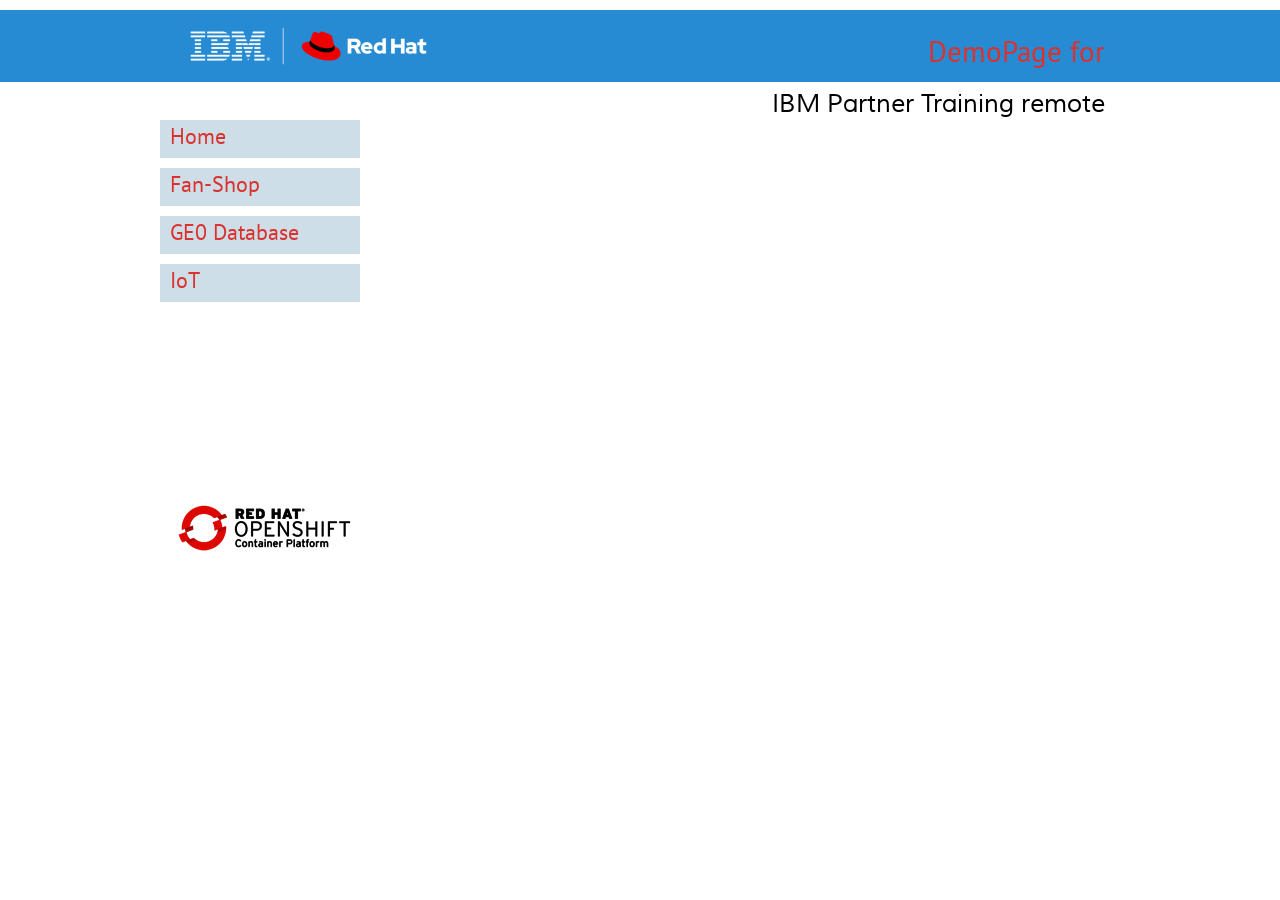
==== fan-shop.html @ 11dba634 "0204" ====
<!DOCTYPE html>
<html>
<head>
<meta charset="UTF-8">
<title>Fan-Shop</title>
<meta name="referrer" content="same-origin">
<meta name="viewport" content="width=960">
<style>body{-webkit-text-size-adjust:none}@font-face{font-family:"PT Sans";src:url('css/PT_Sans-Web-Regular.woff2') format('woff2'),url('css/PT_Sans-Web-Regular.woff') format('woff');font-weight:400}@font-face{font-family:"Muli";src:url('css/Muli-Regular.woff2') format('woff2'),url('css/Muli-Regular.woff') format('woff');font-weight:400}body>div{font-size:0}p, span,h1,h2,h3,h4,h5,h6{margin:0;word-spacing:normal;word-wrap:break-word;-ms-word-wrap:break-word;pointer-events:auto}sup{font-size:inherit;vertical-align:baseline;position:relative;top:-0.4em}sub{font-size:inherit;vertical-align:baseline;position:relative;top:0.4em}ul{display:block;word-spacing:normal;word-wrap:break-word;list-style-type:none;padding:0;margin:0;-moz-padding-start:0;-khtml-padding-start:0;-webkit-padding-start:0;-o-padding-start:0;-padding-start:0;-webkit-margin-before:0;-webkit-margin-after:0}li{display:block}li p{-webkit-touch-callout:none;-webkit-user-select:none;-khtml-user-select:none;-moz-user-select:none;-ms-user-select:none;-o-user-select:none;user-select:none}form{display:inline-block}a{text-decoration:inherit;color:inherit;-webkit-tap-highlight-color:rgba(0,0,0,0)}textarea{resize:none}.shm-l{float:left;clear:left}.shm-r{float:right;clear:right}.whitespacefix{word-spacing:-1px}html{font-family:sans-serif;-ms-text-size-adjust:100%;-webkit-text-size-adjust:100%}body{font-size:0;margin:0}audio,video{display:inline-block;vertical-align:baseline}audio:not([controls]){display:none;height:0}[hidden],template{display:none}a{background:0 0;outline:0}b,strong{font-weight:700}dfn{font-style:italic}h1,h2,h3,h4,h5,h6{font-size:1em;line-height:1;margin:0 0}img{border:0}svg:not(:root){overflow:hidden}button,input,optgroup,select,textarea{color:inherit;font:inherit;margin:0}button{overflow:visible}button,select{text-transform:none}button,html input[type=button],input[type=submit]{-webkit-appearance:button;cursor:pointer;box-sizing:border-box;white-space:normal}input[type=password],input[type=text],textarea{-webkit-appearance:none;appearance:none;box-sizing:border-box}button[disabled],html input[disabled]{cursor:default}button::-moz-focus-inner,input::-moz-focus-inner{border:0;padding:0}input{line-height:normal;border-radius:0}input[type=checkbox],input[type=radio]{box-sizing:border-box;padding:0}input[type=number]::-webkit-inner-spin-button,input[type=number]::-webkit-outer-spin-button{height:auto}input[type=search]{-webkit-appearance:textfield;-moz-box-sizing:content-box;-webkit-box-sizing:content-box;box-sizing:content-box}input[type=search]::-webkit-search-cancel-button,input[type=search]::-webkit-search-decoration{-webkit-appearance:none}textarea{overflow:auto;box-sizing:border-box;border-color:#ddd}optgroup{font-weight:700}table{border-collapse:collapse;border-spacing:0}td,th{padding:0}:-webkit-full-screen-ancestor:not(iframe){-webkit-clip-path:initial!important}
html { -webkit-font-smoothing: antialiased; -moz-osx-font-smoothing: grayscale; }.menu-content{cursor:pointer;position:relative}li{-webkit-tap-highlight-color:rgba(0,0,0,0)}
#b{background-color:#fff}.v6{display:block;*display:block;zoom:1;vertical-align:top}.ps13{margin-top:10px;top:0;position:-webkit-sticky;position:-moz-sticky;position:-o-sticky;position:-ms-sticky;position:sticky}.s14{width:100%;min-width:960px;min-height:292px}.c10{z-index:1;pointer-events:none}.ps14{display:inline-block;width:0;height:0}.v7{display:inline-block;*display:inline;zoom:1;vertical-align:top}.ps15{position:relative;margin-top:0}.s15{width:100%;min-width:960px;min-height:72px}.c11{z-index:2;border:0;background-color:#268bd2}.ps16{position:relative;margin-top:15px}.s16{min-width:960px;width:960px;margin-left:auto;margin-right:auto}.v8{display:inline-block;*display:inline;zoom:1;vertical-align:top;overflow:hidden}.ps17{position:relative;margin-left:768px;margin-top:0}.s17{min-width:192px;width:192px;min-height:57px;height:57px}.c12{z-index:3;pointer-events:auto}.p4{padding-top:0;text-indent:0;padding-bottom:0;padding-right:0;text-align:left}.f4{font-family:"PT Sans";font-size:29px;font-weight:400;font-style:normal;text-decoration:none;text-transform:none;color:#dc322f;background-color:initial;line-height:52px;letter-spacing:normal;text-shadow:none}.ps18{position:relative;margin-left:0;margin-top:0}.s18{min-width:952px;width:952px;min-height:220px}.v9{display:inline-block;*display:inline;zoom:1;vertical-align:top;overflow:visible}.ps19{position:relative;margin-left:0;margin-top:38px}.s19{min-width:200px;width:200px;min-height:182px;height:182px}.c14{pointer-events:auto}.v10{display:inline-block;*display:inline-block;zoom:1;vertical-align:top}.m2{padding:0px 0px 0px 0px}.ml2{outline:0}.s20{min-width:200px;width:200px;min-height:38px;height:38px}.mcv2{display:inline-block}.s21{min-width:200px;width:200px;min-height:38px}.c15{pointer-events:none;border:0;background-color:#cddee8}.s22{min-width:200px;width:200px;min-height:37px;height:37px}.p5{padding-top:0;text-indent:10px;padding-bottom:0;padding-right:0;text-align:left}.f5{font-family:"PT Sans";font-size:22px;font-weight:400;font-style:normal;text-decoration:none;text-transform:none;color:#dc322f;background-color:initial;line-height:32px;letter-spacing:normal;text-shadow:none}.ps20{position:relative;margin-left:0;margin-top:10px}.ps21{position:relative;margin-left:23px;margin-top:0}.s23{min-width:729px;width:729px;min-height:48px;height:48px}.p6{padding-top:0;text-indent:0;padding-bottom:0;padding-right:0;text-align:right}.f6{font-family:Muli;font-size:25px;font-weight:400;font-style:normal;text-decoration:none;text-transform:none;color:#000;background-color:initial;line-height:44px;letter-spacing:normal;text-shadow:none}.ps22{position:relative;margin-top:-301px}.s24{pointer-events:none;min-width:960px;width:960px;margin-left:auto;margin-right:auto}.s25{min-width:296px;width:296px;min-height:90px;height:90px}.c16{z-index:6;pointer-events:auto}.i5{position:absolute;left:0;width:296px;height:88px;top:1px;border:0}.i6{left:0;width:296px;height:88px;top:1px;display:inline-block;-webkit-transform:translate3d(0,0,0)}.ps23{position:relative;margin-top:29px}.ps24{position:relative;margin-left:7px;margin-top:0}.s26{min-width:953px;width:953px;min-height:501px}.ps25{position:relative;margin-left:0;margin-top:315px}.s27{min-width:193px;width:193px;min-height:186px;height:186px}.c17{z-index:7;pointer-events:auto}.i7{position:absolute;left:4px;width:186px;height:186px;top:0;border:0}.i8{left:4px;width:186px;height:186px;top:0;display:inline-block;-webkit-transform:translate3d(0,0,0)}.s28{min-width:737px;width:737px;min-height:471px;height:471px}.c18{z-index:8;pointer-events:auto}.wrapper{font-size:15px;line-height:1.4;height:471px}.wrapper div, .wrapper p, .wrapper a{font-size:15px;line-height:1.4}.wrapper input{font-size:15px;line-height:1.4;margin:3px 2px 3px 2px}.c19{display:inline-block;position:relative;margin-left:0;margin-top:0}.menu-device{background-color:rgb(0,0,0);display:none}</style>
<link rel="shortcut icon" type="image/x-icon" href="favicon.ico">
<link rel="apple-touch-icon" sizes="180x180" href="apple-touch-icon-20200402094452.png">
<meta name="msapplication-TileImage" content="mstile-144x144-20200402094452.png">
<link rel="manifest" href="manifest.json" crossOrigin="use-credentials">
<link as="style" onload="this.onload=null;this.rel='stylesheet'" rel="preload" href="css/site.20200402094452.css">
<noscript><link rel="stylesheet" href="css/site.20200402094452.css"></noscript>
<!--[if lte IE 7]>
<link rel="stylesheet" href="css/site.20200402094452-lteIE7.css" type="text/css">
<![endif]-->
<script>!function(t){var e=!1;try{e=t.document.createElement("link").relList.supports("preload")}catch(t){}if(!e)for(var n=t.document.getElementsByTagName("link"),a=0;a<n.length;a++){var o=n[a];"preload"===o.rel&&"style"===o.getAttribute("as")&&function(t){function e(){if(!t.getAttribute("data-l")){t.setAttribute("data-l",!0),t.addEventListener?t.removeEventListener("load",e):t.attachEvent&&t.detachEvent("onload",e),t.setAttribute("onload",null),t.media="all";var n=window.location.hash;n.length>1&&setTimeout(function(){var t=document.querySelectorAll('[name="'+n.slice(1)+'"]')[0],e=0;if(t.offsetParent)do{e+=t.offsetTop}while(t=t.offsetParent);window.scrollTo(0,e)},100)}}t.addEventListener?t.addEventListener("load",e):t.attachEvent&&t.attachEvent("onload",e),setTimeout(function(){t.rel="stylesheet",t.media="nl x"}),setTimeout(e,3e3)}(o)}}(this);
</script>
</head>
<body id="b">
<div class="v6 ps13 s14 c10">
<div class="ps14">
</div>
<div class="v7 ps15 s15 c11">
<div class="ps16 v6 s16">
<div class="v8 ps17 s17 c12">
<p class="p4 f4">DemoPage for</p>
</div>
</div>
</div>
<div class="ps15 v6 s16">
<div class="v7 ps18 s18 c13">
<div class="v9 ps19 s19 c14">
<ul class="menu-dropdown v10 ps18 s19 m2" id="m1">
<li class="v7 ps18 s20 mit2">
<a href="./" class="ml2"><div class="menu-content mcv2"><div class="v7 ps18 s21 c15"><div class="v8 ps18 s22 c14"><p class="p5 f5">Home</p></div></div></div></a>
</li>
<li class="v7 ps20 s20 mit2">
<a href="#" class="ml2"><div class="menu-content mcv2"><div class="v7 ps18 s21 c15"><div class="v8 ps18 s22 c14"><p class="p5 f5">Fan-Shop</p></div></div></div></a>
</li>
<li class="v7 ps20 s20 mit2">
<a href="ge0-database.html" class="ml2"><div class="menu-content mcv2"><div class="v7 ps18 s21 c15"><div class="v8 ps18 s22 c14"><p class="p5 f5">GE0 Database</p></div></div></div></a>
</li>
<li class="v7 ps20 s20 mit2">
<a href="iot.html" class="ml2"><div class="menu-content mcv2"><div class="v7 ps18 s21 c15"><div class="v8 ps18 s22 c14"><p class="p5 f5">IoT</p></div></div></div></a>
</li>
</ul>
</div>
<div class="v8 ps21 s23 c14">
<p class="p6 f6">IBM Partner Training remote&nbsp;</p>
</div>
</div>
</div>
</div>
<div class="ps22 v6 s24">
<div class="v7 ps18 s25 c16">
<picture class="i6">
<source srcset="images/ibm_logo-r-_redhat_lockup_horiz_rev_color_rgb-296.png 1x, images/ibm_logo-r-_redhat_lockup_horiz_rev_color_rgb-592.png 2x">
<img src="images/ibm_logo-r-_redhat_lockup_horiz_rev_color_rgb-296.png" alt="" class="js3 i5">
</picture>
</div>
</div>
<div class="ps23 v6 s24">
<div class="v7 ps24 s26 c13">
<div class="v7 ps25 s27 c17">
<picture class="i8">
<source srcset="images/eingesetztes-bild-186.png 1x, images/eingesetztes-bild-372.png 2x">
<img src="images/eingesetztes-bild-186.png" alt="" class="js4 i7">
</picture>
</div>
<div class="v7 ps21 s28 c18">
<div class="wrapper">
<iframe frameborder="0" src="http://reactshop-alf-test.apps.bla.coe.muc.redhat.com/" width="100%" height="100%"></iframe>
</div>
</div>
</div>
</div>
<div class="c19">
</div>
<script>!function(){var s=["js/jquery.js","js/jqueryui.js","js/menu.js","js/menu-dropdown-animations.min.js","js/menu-dropdown.20200402094452.js","js/stickyfill.js","js/fan-shop.20200402094452.js"],n={},j=0,e=function(e){var o=new XMLHttpRequest;o.open("GET",s[e],!0),o.onload=function(){if(n[e]=o.responseText,7==++j)for(var t in s){var i=document.createElement("script");i.textContent=n[t],document.body.appendChild(i)}},o.send()};for(var o in s)e(o)}();
</script>
<script type="text/javascript">
var ver=RegExp(/Mozilla\/5\.0 \(Linux; .; Android ([\d.]+)/).exec(navigator.userAgent);if(ver&&parseFloat(ver[1])<5){document.getElementsByTagName('body')[0].className+=' whitespacefix';}
</script>
</body>
</html>
---- css/site.20200402094452.css ----
.menu-content{cursor:pointer;position:relative}li{-webkit-tap-highlight-color:rgba(0,0,0,0)}
@font-face{font-family:"PT Sans";src:url('PT_Sans-Web-Regular.woff2') format('woff2'),url('PT_Sans-Web-Regular.woff') format('woff');font-weight:400}@font-face{font-family:"Muli";src:url('Muli-Regular.woff2') format('woff2'),url('Muli-Regular.woff') format('woff');font-weight:400}.menu-device{background-color:rgb(0,0,0);display:none}.menu-device{background-color:rgb(0,0,0);display:none}.menu-device{background-color:rgb(0,0,0);display:none}.menu-device{background-color:rgb(0,0,0);display:none}
---- css/site.20200402094452.css ----
.menu-content{cursor:pointer;position:relative}li{-webkit-tap-highlight-color:rgba(0,0,0,0)}
@font-face{font-family:"PT Sans";src:url('PT_Sans-Web-Regular.woff2') format('woff2'),url('PT_Sans-Web-Regular.woff') format('woff');font-weight:400}@font-face{font-family:"Muli";src:url('Muli-Regular.woff2') format('woff2'),url('Muli-Regular.woff') format('woff');font-weight:400}.menu-device{background-color:rgb(0,0,0);display:none}.menu-device{background-color:rgb(0,0,0);display:none}.menu-device{background-color:rgb(0,0,0);display:none}.menu-device{background-color:rgb(0,0,0);display:none}
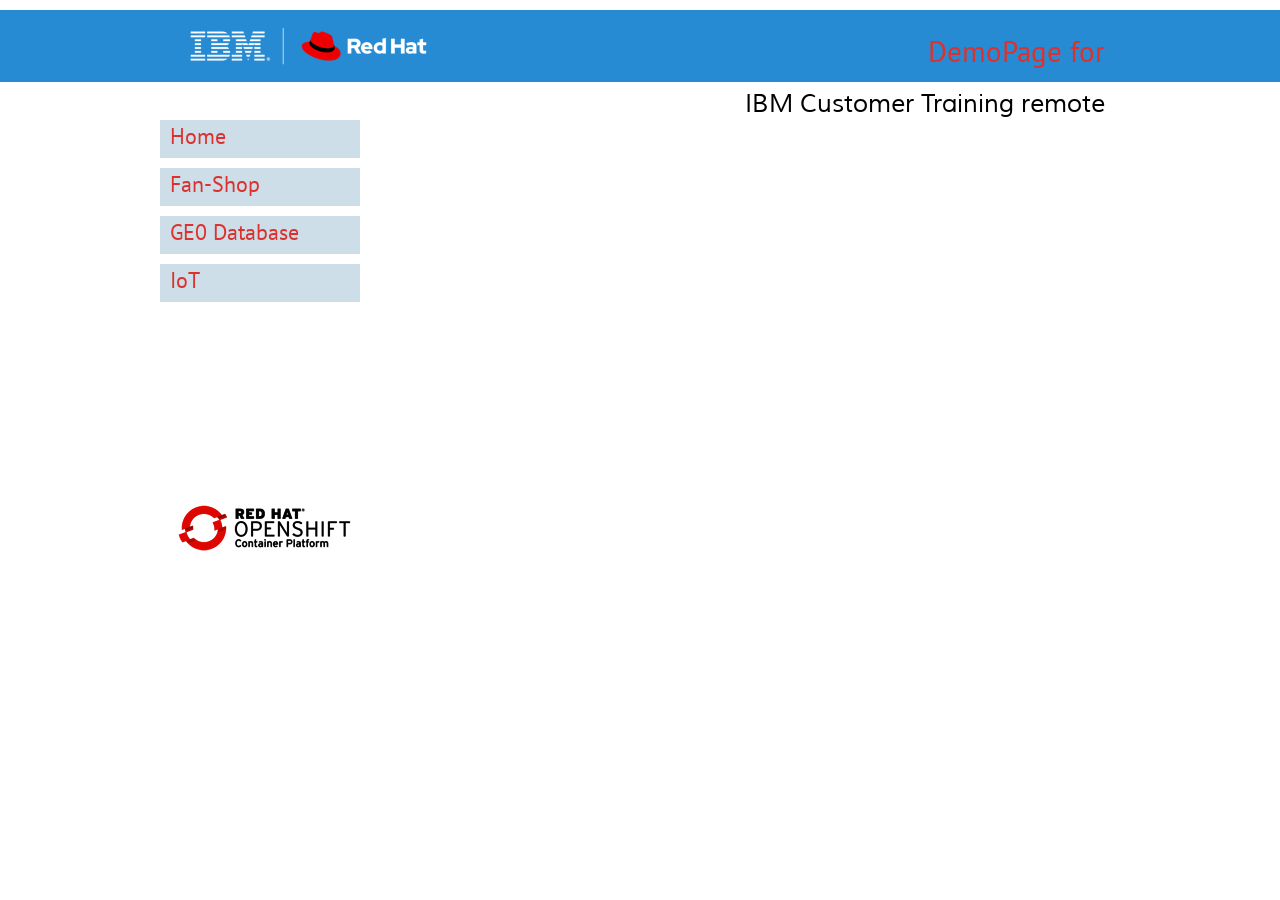
==== commit d5e5e4ff: "change" ====
--- a/fan-shop.html
+++ b/fan-shop.html
@@ -7,15 +7,15 @@
 <meta name="viewport" content="width=960">
 <style>body{-webkit-text-size-adjust:none}@font-face{font-family:"PT Sans";src:url('css/PT_Sans-Web-Regular.woff2') format('woff2'),url('css/PT_Sans-Web-Regular.woff') format('woff');font-weight:400}@font-face{font-family:"Muli";src:url('css/Muli-Regular.woff2') format('woff2'),url('css/Muli-Regular.woff') format('woff');font-weight:400}body>div{font-size:0}p, span,h1,h2,h3,h4,h5,h6{margin:0;word-spacing:normal;word-wrap:break-word;-ms-word-wrap:break-word;pointer-events:auto}sup{font-size:inherit;vertical-align:baseline;position:relative;top:-0.4em}sub{font-size:inherit;vertical-align:baseline;position:relative;top:0.4em}ul{display:block;word-spacing:normal;word-wrap:break-word;list-style-type:none;padding:0;margin:0;-moz-padding-start:0;-khtml-padding-start:0;-webkit-padding-start:0;-o-padding-start:0;-padding-start:0;-webkit-margin-before:0;-webkit-margin-after:0}li{display:block}li p{-webkit-touch-callout:none;-webkit-user-select:none;-khtml-user-select:none;-moz-user-select:none;-ms-user-select:none;-o-user-select:none;user-select:none}form{display:inline-block}a{text-decoration:inherit;color:inherit;-webkit-tap-highlight-color:rgba(0,0,0,0)}textarea{resize:none}.shm-l{float:left;clear:left}.shm-r{float:right;clear:right}.whitespacefix{word-spacing:-1px}html{font-family:sans-serif;-ms-text-size-adjust:100%;-webkit-text-size-adjust:100%}body{font-size:0;margin:0}audio,video{display:inline-block;vertical-align:baseline}audio:not([controls]){display:none;height:0}[hidden],template{display:none}a{background:0 0;outline:0}b,strong{font-weight:700}dfn{font-style:italic}h1,h2,h3,h4,h5,h6{font-size:1em;line-height:1;margin:0 0}img{border:0}svg:not(:root){overflow:hidden}button,input,optgroup,select,textarea{color:inherit;font:inherit;margin:0}button{overflow:visible}button,select{text-transform:none}button,html input[type=button],input[type=submit]{-webkit-appearance:button;cursor:pointer;box-sizing:border-box;white-space:normal}input[type=password],input[type=text],textarea{-webkit-appearance:none;appearance:none;box-sizing:border-box}button[disabled],html input[disabled]{cursor:default}button::-moz-focus-inner,input::-moz-focus-inner{border:0;padding:0}input{line-height:normal;border-radius:0}input[type=checkbox],input[type=radio]{box-sizing:border-box;padding:0}input[type=number]::-webkit-inner-spin-button,input[type=number]::-webkit-outer-spin-button{height:auto}input[type=search]{-webkit-appearance:textfield;-moz-box-sizing:content-box;-webkit-box-sizing:content-box;box-sizing:content-box}input[type=search]::-webkit-search-cancel-button,input[type=search]::-webkit-search-decoration{-webkit-appearance:none}textarea{overflow:auto;box-sizing:border-box;border-color:#ddd}optgroup{font-weight:700}table{border-collapse:collapse;border-spacing:0}td,th{padding:0}:-webkit-full-screen-ancestor:not(iframe){-webkit-clip-path:initial!important}
 html { -webkit-font-smoothing: antialiased; -moz-osx-font-smoothing: grayscale; }.menu-content{cursor:pointer;position:relative}li{-webkit-tap-highlight-color:rgba(0,0,0,0)}
-#b{background-color:#fff}.v6{display:block;*display:block;zoom:1;vertical-align:top}.ps13{margin-top:10px;top:0;position:-webkit-sticky;position:-moz-sticky;position:-o-sticky;position:-ms-sticky;position:sticky}.s14{width:100%;min-width:960px;min-height:292px}.c10{z-index:1;pointer-events:none}.ps14{display:inline-block;width:0;height:0}.v7{display:inline-block;*display:inline;zoom:1;vertical-align:top}.ps15{position:relative;margin-top:0}.s15{width:100%;min-width:960px;min-height:72px}.c11{z-index:2;border:0;background-color:#268bd2}.ps16{position:relative;margin-top:15px}.s16{min-width:960px;width:960px;margin-left:auto;margin-right:auto}.v8{display:inline-block;*display:inline;zoom:1;vertical-align:top;overflow:hidden}.ps17{position:relative;margin-left:768px;margin-top:0}.s17{min-width:192px;width:192px;min-height:57px;height:57px}.c12{z-index:3;pointer-events:auto}.p4{padding-top:0;text-indent:0;padding-bottom:0;padding-right:0;text-align:left}.f4{font-family:"PT Sans";font-size:29px;font-weight:400;font-style:normal;text-decoration:none;text-transform:none;color:#dc322f;background-color:initial;line-height:52px;letter-spacing:normal;text-shadow:none}.ps18{position:relative;margin-left:0;margin-top:0}.s18{min-width:952px;width:952px;min-height:220px}.v9{display:inline-block;*display:inline;zoom:1;vertical-align:top;overflow:visible}.ps19{position:relative;margin-left:0;margin-top:38px}.s19{min-width:200px;width:200px;min-height:182px;height:182px}.c14{pointer-events:auto}.v10{display:inline-block;*display:inline-block;zoom:1;vertical-align:top}.m2{padding:0px 0px 0px 0px}.ml2{outline:0}.s20{min-width:200px;width:200px;min-height:38px;height:38px}.mcv2{display:inline-block}.s21{min-width:200px;width:200px;min-height:38px}.c15{pointer-events:none;border:0;background-color:#cddee8}.s22{min-width:200px;width:200px;min-height:37px;height:37px}.p5{padding-top:0;text-indent:10px;padding-bottom:0;padding-right:0;text-align:left}.f5{font-family:"PT Sans";font-size:22px;font-weight:400;font-style:normal;text-decoration:none;text-transform:none;color:#dc322f;background-color:initial;line-height:32px;letter-spacing:normal;text-shadow:none}.ps20{position:relative;margin-left:0;margin-top:10px}.ps21{position:relative;margin-left:23px;margin-top:0}.s23{min-width:729px;width:729px;min-height:48px;height:48px}.p6{padding-top:0;text-indent:0;padding-bottom:0;padding-right:0;text-align:right}.f6{font-family:Muli;font-size:25px;font-weight:400;font-style:normal;text-decoration:none;text-transform:none;color:#000;background-color:initial;line-height:44px;letter-spacing:normal;text-shadow:none}.ps22{position:relative;margin-top:-301px}.s24{pointer-events:none;min-width:960px;width:960px;margin-left:auto;margin-right:auto}.s25{min-width:296px;width:296px;min-height:90px;height:90px}.c16{z-index:6;pointer-events:auto}.i5{position:absolute;left:0;width:296px;height:88px;top:1px;border:0}.i6{left:0;width:296px;height:88px;top:1px;display:inline-block;-webkit-transform:translate3d(0,0,0)}.ps23{position:relative;margin-top:29px}.ps24{position:relative;margin-left:7px;margin-top:0}.s26{min-width:953px;width:953px;min-height:501px}.ps25{position:relative;margin-left:0;margin-top:315px}.s27{min-width:193px;width:193px;min-height:186px;height:186px}.c17{z-index:7;pointer-events:auto}.i7{position:absolute;left:4px;width:186px;height:186px;top:0;border:0}.i8{left:4px;width:186px;height:186px;top:0;display:inline-block;-webkit-transform:translate3d(0,0,0)}.s28{min-width:737px;width:737px;min-height:471px;height:471px}.c18{z-index:8;pointer-events:auto}.wrapper{font-size:15px;line-height:1.4;height:471px}.wrapper div, .wrapper p, .wrapper a{font-size:15px;line-height:1.4}.wrapper input{font-size:15px;line-height:1.4;margin:3px 2px 3px 2px}.c19{display:inline-block;position:relative;margin-left:0;margin-top:0}.menu-device{background-color:rgb(0,0,0);display:none}</style>
+#b{background-color:#fff}.v6{display:block;*display:block;zoom:1;vertical-align:top}.ps13{margin-top:10px;top:0;position:-webkit-sticky;position:-moz-sticky;position:-o-sticky;position:-ms-sticky;position:sticky}.s14{width:100%;min-width:960px;min-height:292px}.c10{z-index:1;pointer-events:none}.ps14{display:inline-block;width:0;height:0}.v7{display:inline-block;*display:inline;zoom:1;vertical-align:top}.ps15{position:relative;margin-top:0}.s15{width:100%;min-width:960px;min-height:72px}.c11{z-index:2;border:0;background-color:#268bd2}.ps16{position:relative;margin-top:15px}.s16{min-width:960px;width:960px;margin-left:auto;margin-right:auto}.v8{display:inline-block;*display:inline;zoom:1;vertical-align:top;overflow:hidden}.ps17{position:relative;margin-left:768px;margin-top:0}.s17{min-width:192px;width:192px;min-height:57px;height:57px}.c12{z-index:3;pointer-events:auto}.p4{padding-top:0;text-indent:0;padding-bottom:0;padding-right:0;text-align:left}.f4{font-family:"PT Sans";font-size:29px;font-weight:400;font-style:normal;text-decoration:none;text-transform:none;color:#dc322f;background-color:initial;line-height:52px;letter-spacing:normal;text-shadow:none}.ps18{position:relative;margin-left:0;margin-top:0}.s18{min-width:952px;width:952px;min-height:220px}.v9{display:inline-block;*display:inline;zoom:1;vertical-align:top;overflow:visible}.ps19{position:relative;margin-left:0;margin-top:38px}.s19{min-width:200px;width:200px;min-height:182px;height:182px}.c14{pointer-events:auto}.v10{display:inline-block;*display:inline-block;zoom:1;vertical-align:top}.m2{padding:0px 0px 0px 0px}.ml2{outline:0}.s20{min-width:200px;width:200px;min-height:38px;height:38px}.mcv2{display:inline-block}.s21{min-width:200px;width:200px;min-height:38px}.c15{pointer-events:none;border:0;background-color:#cddee8}.s22{min-width:200px;width:200px;min-height:37px;height:37px}.p5{padding-top:0;text-indent:10px;padding-bottom:0;padding-right:0;text-align:left}.f5{font-family:"PT Sans";font-size:22px;font-weight:400;font-style:normal;text-decoration:none;text-transform:none;color:#dc322f;background-color:initial;line-height:32px;letter-spacing:normal;text-shadow:none}.ps20{position:relative;margin-left:0;margin-top:10px}.ps21{position:relative;margin-left:23px;margin-top:0}.s23{min-width:729px;width:729px;min-height:48px;height:48px}.p6{padding-top:0;text-indent:0;padding-bottom:0;padding-right:0;text-align:right}.f6{font-family:Muli;font-size:25px;font-weight:400;font-style:normal;text-decoration:none;text-transform:none;color:#000;background-color:initial;line-height:44px;letter-spacing:normal;text-shadow:none}.ps22{position:relative;margin-top:-301px}.s24{pointer-events:none;min-width:960px;width:960px;margin-left:auto;margin-right:auto}.s25{min-width:296px;width:296px;min-height:90px;height:90px}.c16{z-index:6;pointer-events:auto}.i5{position:absolute;left:0;width:296px;height:88px;top:1px;border:0}.i6{left:0;width:296px;height:88px;top:1px;display:inline-block;-webkit-transform:translate3d(0,0,0)}.ps23{position:relative;margin-top:29px}.ps24{position:relative;margin-left:7px;margin-top:0}.s26{min-width:953px;width:953px;min-height:501px}.ps25{position:relative;margin-left:0;margin-top:315px}.s27{min-width:193px;width:193px;min-height:186px;height:186px}.c17{z-index:7;pointer-events:auto}.i7{position:absolute;left:4px;width:186px;height:186px;top:0;border:0}.i8{left:4px;width:186px;height:186px;top:0;display:inline-block;-webkit-transform:translate3d(0,0,0)}.s28{min-width:737px;width:737px;min-height:471px}.c18{z-index:8;pointer-events:auto}.wrapper{font-size:15px;line-height:1.4;height:471px}.wrapper div, .wrapper p, .wrapper a{font-size:15px;line-height:1.4}.wrapper input{font-size:15px;line-height:1.4;margin:3px 2px 3px 2px}.c19{display:inline-block;position:relative;margin-left:0;margin-top:0}.menu-device{background-color:rgb(0,0,0);display:none}</style>
 <link rel="shortcut icon" type="image/x-icon" href="favicon.ico">
-<link rel="apple-touch-icon" sizes="180x180" href="apple-touch-icon-20200402094452.png">
-<meta name="msapplication-TileImage" content="mstile-144x144-20200402094452.png">
+<link rel="apple-touch-icon" sizes="180x180" href="apple-touch-icon-20200407111437.png">
+<meta name="msapplication-TileImage" content="mstile-144x144-20200407111437.png">
 <link rel="manifest" href="manifest.json" crossOrigin="use-credentials">
-<link as="style" onload="this.onload=null;this.rel='stylesheet'" rel="preload" href="css/site.20200402094452.css">
-<noscript><link rel="stylesheet" href="css/site.20200402094452.css"></noscript>
+<link as="style" onload="this.onload=null;this.rel='stylesheet'" rel="preload" href="css/site.20200407111437.css">
+<noscript><link rel="stylesheet" href="css/site.20200407111437.css"></noscript>
 <!--[if lte IE 7]>
-<link rel="stylesheet" href="css/site.20200402094452-lteIE7.css" type="text/css">
+<link rel="stylesheet" href="css/site.20200407111437-lteIE7.css" type="text/css">
 <![endif]-->
 <script>!function(t){var e=!1;try{e=t.document.createElement("link").relList.supports("preload")}catch(t){}if(!e)for(var n=t.document.getElementsByTagName("link"),a=0;a<n.length;a++){var o=n[a];"preload"===o.rel&&"style"===o.getAttribute("as")&&function(t){function e(){if(!t.getAttribute("data-l")){t.setAttribute("data-l",!0),t.addEventListener?t.removeEventListener("load",e):t.attachEvent&&t.detachEvent("onload",e),t.setAttribute("onload",null),t.media="all";var n=window.location.hash;n.length>1&&setTimeout(function(){var t=document.querySelectorAll('[name="'+n.slice(1)+'"]')[0],e=0;if(t.offsetParent)do{e+=t.offsetTop}while(t=t.offsetParent);window.scrollTo(0,e)},100)}}t.addEventListener?t.addEventListener("load",e):t.attachEvent&&t.attachEvent("onload",e),setTimeout(function(){t.rel="stylesheet",t.media="nl x"}),setTimeout(e,3e3)}(o)}}(this);
 </script>
@@ -50,7 +50,7 @@
 </ul>
 </div>
 <div class="v8 ps21 s23 c14">
-<p class="p6 f6">IBM Partner Training remote&nbsp;</p>
+<p class="p6 f6">IBM Customer Training remote&nbsp;</p>
 </div>
 </div>
 </div>
@@ -73,14 +73,14 @@
 </div>
 <div class="v7 ps21 s28 c18">
 <div class="wrapper">
-<iframe frameborder="0" src="http://reactshop-alf-test.apps.bla.coe.muc.redhat.com/" width="100%" height="100%"></iframe>
+<iframe frameborder="0" src="http://reactshop-alfred.apps-crc.testing" width="100%" height="100%"></iframe>
 </div>
 </div>
 </div>
 </div>
 <div class="c19">
 </div>
-<script>!function(){var s=["js/jquery.js","js/jqueryui.js","js/menu.js","js/menu-dropdown-animations.min.js","js/menu-dropdown.20200402094452.js","js/stickyfill.js","js/fan-shop.20200402094452.js"],n={},j=0,e=function(e){var o=new XMLHttpRequest;o.open("GET",s[e],!0),o.onload=function(){if(n[e]=o.responseText,7==++j)for(var t in s){var i=document.createElement("script");i.textContent=n[t],document.body.appendChild(i)}},o.send()};for(var o in s)e(o)}();
+<script>!function(){var s=["js/jquery.js","js/jqueryui.js","js/menu.js","js/menu-dropdown-animations.min.js","js/menu-dropdown.20200407111437.js","js/stickyfill.js","js/fan-shop.20200407111437.js"],n={},j=0,e=function(e){var o=new XMLHttpRequest;o.open("GET",s[e],!0),o.onload=function(){if(n[e]=o.responseText,7==++j)for(var t in s){var i=document.createElement("script");i.textContent=n[t],document.body.appendChild(i)}},o.send()};for(var o in s)e(o)}();
 </script>
 <script type="text/javascript">
 var ver=RegExp(/Mozilla\/5\.0 \(Linux; .; Android ([\d.]+)/).exec(navigator.userAgent);if(ver&&parseFloat(ver[1])<5){document.getElementsByTagName('body')[0].className+=' whitespacefix';}
--- a/css/site.20200407111437.css
+++ b/css/site.20200407111437.css
@@ -0,0 +1,2 @@
+.menu-content{cursor:pointer;position:relative}li{-webkit-tap-highlight-color:rgba(0,0,0,0)}
+@font-face{font-family:"PT Sans";src:url('PT_Sans-Web-Regular.woff2') format('woff2'),url('PT_Sans-Web-Regular.woff') format('woff');font-weight:400}@font-face{font-family:"Muli";src:url('Muli-Regular.woff2') format('woff2'),url('Muli-Regular.woff') format('woff');font-weight:400}.menu-device{background-color:rgb(0,0,0);display:none}.menu-device{background-color:rgb(0,0,0);display:none}.menu-device{background-color:rgb(0,0,0);display:none}.menu-device{background-color:rgb(0,0,0);display:none}
--- a/css/site.20200407111437.css
+++ b/css/site.20200407111437.css
@@ -0,0 +1,2 @@
+.menu-content{cursor:pointer;position:relative}li{-webkit-tap-highlight-color:rgba(0,0,0,0)}
+@font-face{font-family:"PT Sans";src:url('PT_Sans-Web-Regular.woff2') format('woff2'),url('PT_Sans-Web-Regular.woff') format('woff');font-weight:400}@font-face{font-family:"Muli";src:url('Muli-Regular.woff2') format('woff2'),url('Muli-Regular.woff') format('woff');font-weight:400}.menu-device{background-color:rgb(0,0,0);display:none}.menu-device{background-color:rgb(0,0,0);display:none}.menu-device{background-color:rgb(0,0,0);display:none}.menu-device{background-color:rgb(0,0,0);display:none}
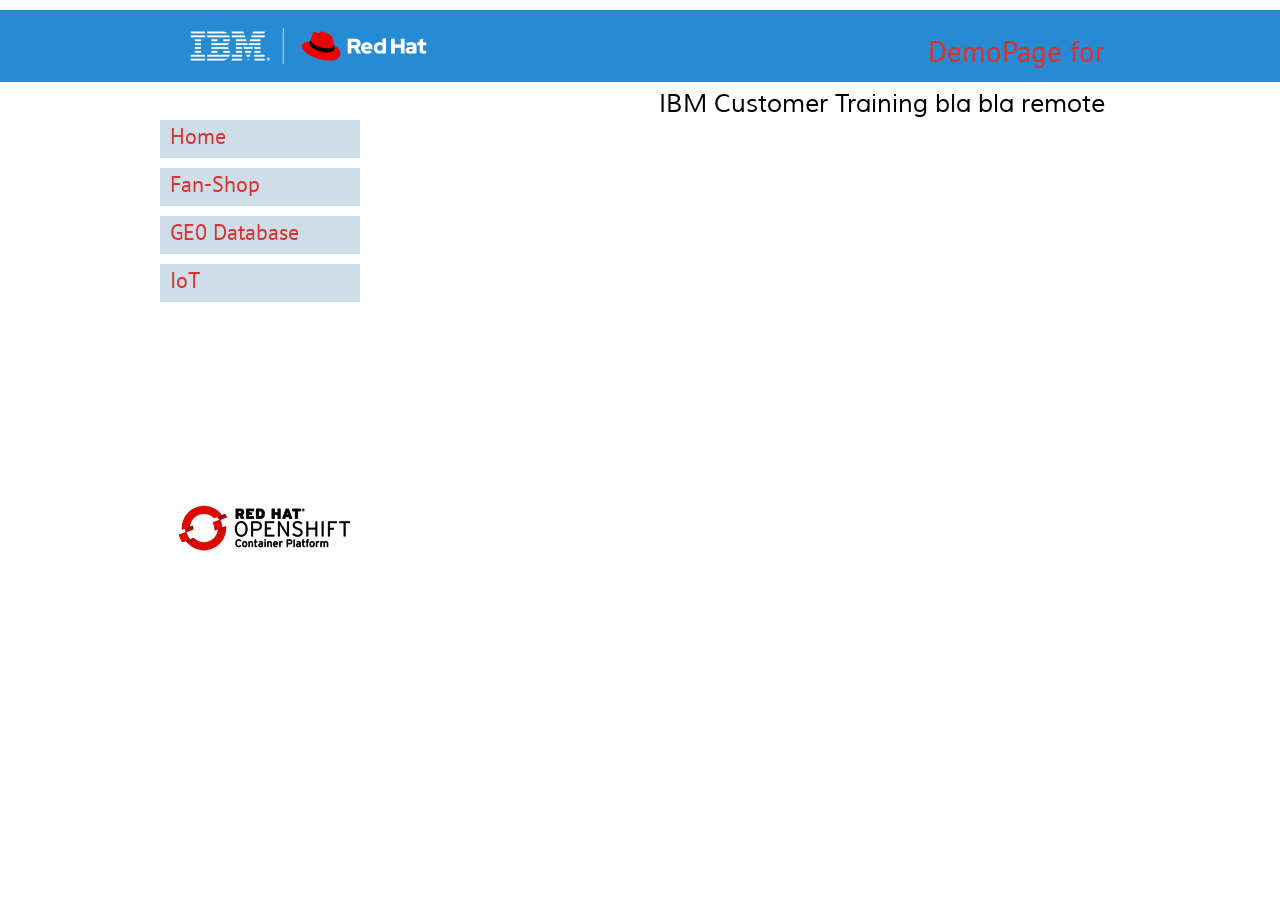
==== commit dcc0303a: "change2" ====
--- a/fan-shop.html
+++ b/fan-shop.html
@@ -9,13 +9,13 @@
 html { -webkit-font-smoothing: antialiased; -moz-osx-font-smoothing: grayscale; }.menu-content{cursor:pointer;position:relative}li{-webkit-tap-highlight-color:rgba(0,0,0,0)}
 #b{background-color:#fff}.v6{display:block;*display:block;zoom:1;vertical-align:top}.ps13{margin-top:10px;top:0;position:-webkit-sticky;position:-moz-sticky;position:-o-sticky;position:-ms-sticky;position:sticky}.s14{width:100%;min-width:960px;min-height:292px}.c10{z-index:1;pointer-events:none}.ps14{display:inline-block;width:0;height:0}.v7{display:inline-block;*display:inline;zoom:1;vertical-align:top}.ps15{position:relative;margin-top:0}.s15{width:100%;min-width:960px;min-height:72px}.c11{z-index:2;border:0;background-color:#268bd2}.ps16{position:relative;margin-top:15px}.s16{min-width:960px;width:960px;margin-left:auto;margin-right:auto}.v8{display:inline-block;*display:inline;zoom:1;vertical-align:top;overflow:hidden}.ps17{position:relative;margin-left:768px;margin-top:0}.s17{min-width:192px;width:192px;min-height:57px;height:57px}.c12{z-index:3;pointer-events:auto}.p4{padding-top:0;text-indent:0;padding-bottom:0;padding-right:0;text-align:left}.f4{font-family:"PT Sans";font-size:29px;font-weight:400;font-style:normal;text-decoration:none;text-transform:none;color:#dc322f;background-color:initial;line-height:52px;letter-spacing:normal;text-shadow:none}.ps18{position:relative;margin-left:0;margin-top:0}.s18{min-width:952px;width:952px;min-height:220px}.v9{display:inline-block;*display:inline;zoom:1;vertical-align:top;overflow:visible}.ps19{position:relative;margin-left:0;margin-top:38px}.s19{min-width:200px;width:200px;min-height:182px;height:182px}.c14{pointer-events:auto}.v10{display:inline-block;*display:inline-block;zoom:1;vertical-align:top}.m2{padding:0px 0px 0px 0px}.ml2{outline:0}.s20{min-width:200px;width:200px;min-height:38px;height:38px}.mcv2{display:inline-block}.s21{min-width:200px;width:200px;min-height:38px}.c15{pointer-events:none;border:0;background-color:#cddee8}.s22{min-width:200px;width:200px;min-height:37px;height:37px}.p5{padding-top:0;text-indent:10px;padding-bottom:0;padding-right:0;text-align:left}.f5{font-family:"PT Sans";font-size:22px;font-weight:400;font-style:normal;text-decoration:none;text-transform:none;color:#dc322f;background-color:initial;line-height:32px;letter-spacing:normal;text-shadow:none}.ps20{position:relative;margin-left:0;margin-top:10px}.ps21{position:relative;margin-left:23px;margin-top:0}.s23{min-width:729px;width:729px;min-height:48px;height:48px}.p6{padding-top:0;text-indent:0;padding-bottom:0;padding-right:0;text-align:right}.f6{font-family:Muli;font-size:25px;font-weight:400;font-style:normal;text-decoration:none;text-transform:none;color:#000;background-color:initial;line-height:44px;letter-spacing:normal;text-shadow:none}.ps22{position:relative;margin-top:-301px}.s24{pointer-events:none;min-width:960px;width:960px;margin-left:auto;margin-right:auto}.s25{min-width:296px;width:296px;min-height:90px;height:90px}.c16{z-index:6;pointer-events:auto}.i5{position:absolute;left:0;width:296px;height:88px;top:1px;border:0}.i6{left:0;width:296px;height:88px;top:1px;display:inline-block;-webkit-transform:translate3d(0,0,0)}.ps23{position:relative;margin-top:29px}.ps24{position:relative;margin-left:7px;margin-top:0}.s26{min-width:953px;width:953px;min-height:501px}.ps25{position:relative;margin-left:0;margin-top:315px}.s27{min-width:193px;width:193px;min-height:186px;height:186px}.c17{z-index:7;pointer-events:auto}.i7{position:absolute;left:4px;width:186px;height:186px;top:0;border:0}.i8{left:4px;width:186px;height:186px;top:0;display:inline-block;-webkit-transform:translate3d(0,0,0)}.s28{min-width:737px;width:737px;min-height:471px}.c18{z-index:8;pointer-events:auto}.wrapper{font-size:15px;line-height:1.4;height:471px}.wrapper div, .wrapper p, .wrapper a{font-size:15px;line-height:1.4}.wrapper input{font-size:15px;line-height:1.4;margin:3px 2px 3px 2px}.c19{display:inline-block;position:relative;margin-left:0;margin-top:0}.menu-device{background-color:rgb(0,0,0);display:none}</style>
 <link rel="shortcut icon" type="image/x-icon" href="favicon.ico">
-<link rel="apple-touch-icon" sizes="180x180" href="apple-touch-icon-20200407111437.png">
-<meta name="msapplication-TileImage" content="mstile-144x144-20200407111437.png">
+<link rel="apple-touch-icon" sizes="180x180" href="apple-touch-icon-20200407111551.png">
+<meta name="msapplication-TileImage" content="mstile-144x144-20200407111551.png">
 <link rel="manifest" href="manifest.json" crossOrigin="use-credentials">
-<link as="style" onload="this.onload=null;this.rel='stylesheet'" rel="preload" href="css/site.20200407111437.css">
-<noscript><link rel="stylesheet" href="css/site.20200407111437.css"></noscript>
+<link as="style" onload="this.onload=null;this.rel='stylesheet'" rel="preload" href="css/site.20200407111551.css">
+<noscript><link rel="stylesheet" href="css/site.20200407111551.css"></noscript>
 <!--[if lte IE 7]>
-<link rel="stylesheet" href="css/site.20200407111437-lteIE7.css" type="text/css">
+<link rel="stylesheet" href="css/site.20200407111551-lteIE7.css" type="text/css">
 <![endif]-->
 <script>!function(t){var e=!1;try{e=t.document.createElement("link").relList.supports("preload")}catch(t){}if(!e)for(var n=t.document.getElementsByTagName("link"),a=0;a<n.length;a++){var o=n[a];"preload"===o.rel&&"style"===o.getAttribute("as")&&function(t){function e(){if(!t.getAttribute("data-l")){t.setAttribute("data-l",!0),t.addEventListener?t.removeEventListener("load",e):t.attachEvent&&t.detachEvent("onload",e),t.setAttribute("onload",null),t.media="all";var n=window.location.hash;n.length>1&&setTimeout(function(){var t=document.querySelectorAll('[name="'+n.slice(1)+'"]')[0],e=0;if(t.offsetParent)do{e+=t.offsetTop}while(t=t.offsetParent);window.scrollTo(0,e)},100)}}t.addEventListener?t.addEventListener("load",e):t.attachEvent&&t.attachEvent("onload",e),setTimeout(function(){t.rel="stylesheet",t.media="nl x"}),setTimeout(e,3e3)}(o)}}(this);
 </script>
@@ -50,7 +50,7 @@
 </ul>
 </div>
 <div class="v8 ps21 s23 c14">
-<p class="p6 f6">IBM Customer Training remote&nbsp;</p>
+<p class="p6 f6">IBM Customer Training bla bla remote&nbsp;</p>
 </div>
 </div>
 </div>
@@ -80,7 +80,7 @@
 </div>
 <div class="c19">
 </div>
-<script>!function(){var s=["js/jquery.js","js/jqueryui.js","js/menu.js","js/menu-dropdown-animations.min.js","js/menu-dropdown.20200407111437.js","js/stickyfill.js","js/fan-shop.20200407111437.js"],n={},j=0,e=function(e){var o=new XMLHttpRequest;o.open("GET",s[e],!0),o.onload=function(){if(n[e]=o.responseText,7==++j)for(var t in s){var i=document.createElement("script");i.textContent=n[t],document.body.appendChild(i)}},o.send()};for(var o in s)e(o)}();
+<script>!function(){var s=["js/jquery.js","js/jqueryui.js","js/menu.js","js/menu-dropdown-animations.min.js","js/menu-dropdown.20200407111551.js","js/stickyfill.js","js/fan-shop.20200407111551.js"],n={},j=0,e=function(e){var o=new XMLHttpRequest;o.open("GET",s[e],!0),o.onload=function(){if(n[e]=o.responseText,7==++j)for(var t in s){var i=document.createElement("script");i.textContent=n[t],document.body.appendChild(i)}},o.send()};for(var o in s)e(o)}();
 </script>
 <script type="text/javascript">
 var ver=RegExp(/Mozilla\/5\.0 \(Linux; .; Android ([\d.]+)/).exec(navigator.userAgent);if(ver&&parseFloat(ver[1])<5){document.getElementsByTagName('body')[0].className+=' whitespacefix';}
--- a/css/site.20200407111551.css
+++ b/css/site.20200407111551.css
@@ -0,0 +1,2 @@
+.menu-content{cursor:pointer;position:relative}li{-webkit-tap-highlight-color:rgba(0,0,0,0)}
+@font-face{font-family:"PT Sans";src:url('PT_Sans-Web-Regular.woff2') format('woff2'),url('PT_Sans-Web-Regular.woff') format('woff');font-weight:400}@font-face{font-family:"Muli";src:url('Muli-Regular.woff2') format('woff2'),url('Muli-Regular.woff') format('woff');font-weight:400}.menu-device{background-color:rgb(0,0,0);display:none}.menu-device{background-color:rgb(0,0,0);display:none}.menu-device{background-color:rgb(0,0,0);display:none}.menu-device{background-color:rgb(0,0,0);display:none}
--- a/css/site.20200407111551.css
+++ b/css/site.20200407111551.css
@@ -0,0 +1,2 @@
+.menu-content{cursor:pointer;position:relative}li{-webkit-tap-highlight-color:rgba(0,0,0,0)}
+@font-face{font-family:"PT Sans";src:url('PT_Sans-Web-Regular.woff2') format('woff2'),url('PT_Sans-Web-Regular.woff') format('woff');font-weight:400}@font-face{font-family:"Muli";src:url('Muli-Regular.woff2') format('woff2'),url('Muli-Regular.woff') format('woff');font-weight:400}.menu-device{background-color:rgb(0,0,0);display:none}.menu-device{background-color:rgb(0,0,0);display:none}.menu-device{background-color:rgb(0,0,0);display:none}.menu-device{background-color:rgb(0,0,0);display:none}
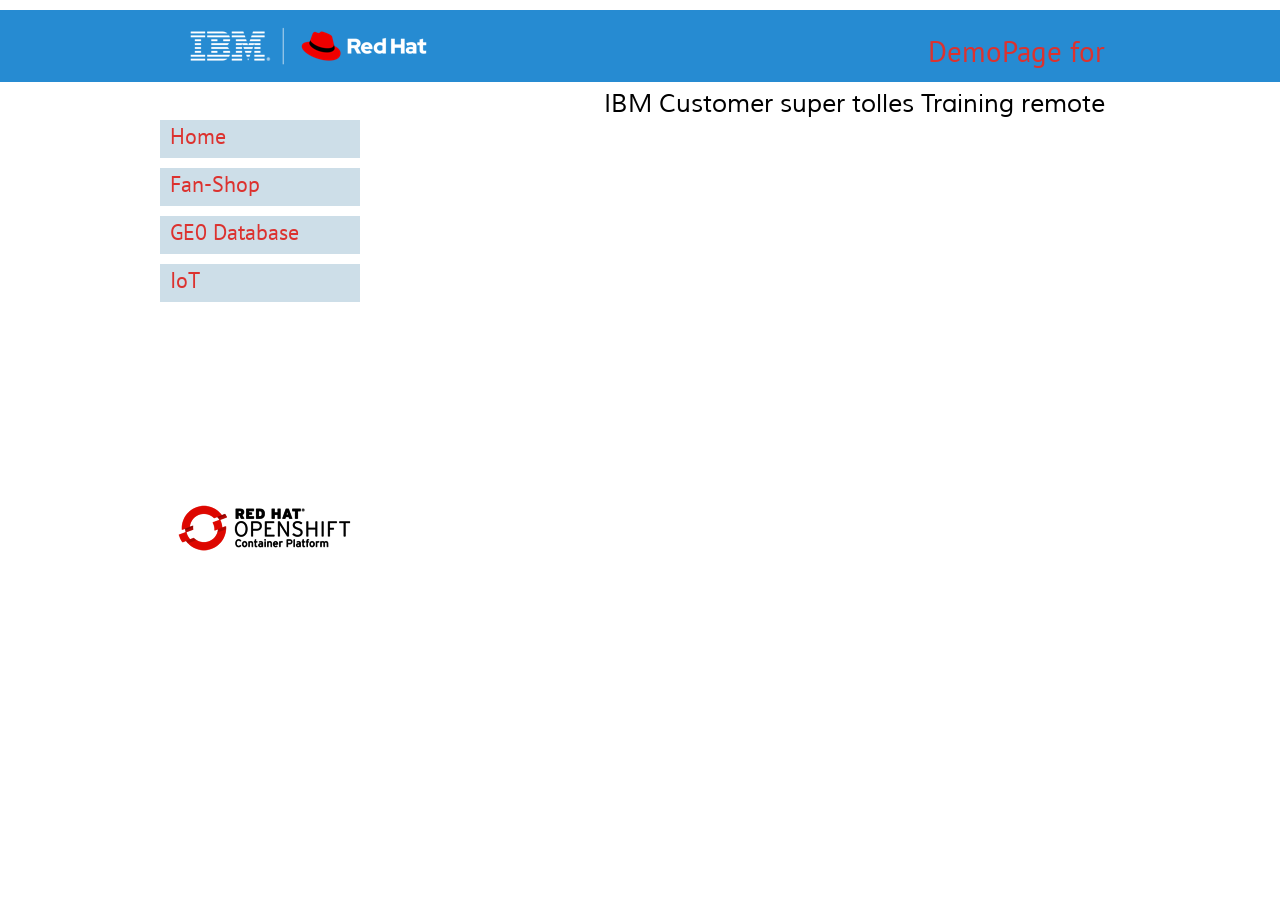
==== commit 2673715a: "new one" ====
--- a/fan-shop.html
+++ b/fan-shop.html
@@ -9,13 +9,13 @@
 html { -webkit-font-smoothing: antialiased; -moz-osx-font-smoothing: grayscale; }.menu-content{cursor:pointer;position:relative}li{-webkit-tap-highlight-color:rgba(0,0,0,0)}
 #b{background-color:#fff}.v6{display:block;*display:block;zoom:1;vertical-align:top}.ps13{margin-top:10px;top:0;position:-webkit-sticky;position:-moz-sticky;position:-o-sticky;position:-ms-sticky;position:sticky}.s14{width:100%;min-width:960px;min-height:292px}.c10{z-index:1;pointer-events:none}.ps14{display:inline-block;width:0;height:0}.v7{display:inline-block;*display:inline;zoom:1;vertical-align:top}.ps15{position:relative;margin-top:0}.s15{width:100%;min-width:960px;min-height:72px}.c11{z-index:2;border:0;background-color:#268bd2}.ps16{position:relative;margin-top:15px}.s16{min-width:960px;width:960px;margin-left:auto;margin-right:auto}.v8{display:inline-block;*display:inline;zoom:1;vertical-align:top;overflow:hidden}.ps17{position:relative;margin-left:768px;margin-top:0}.s17{min-width:192px;width:192px;min-height:57px;height:57px}.c12{z-index:3;pointer-events:auto}.p4{padding-top:0;text-indent:0;padding-bottom:0;padding-right:0;text-align:left}.f4{font-family:"PT Sans";font-size:29px;font-weight:400;font-style:normal;text-decoration:none;text-transform:none;color:#dc322f;background-color:initial;line-height:52px;letter-spacing:normal;text-shadow:none}.ps18{position:relative;margin-left:0;margin-top:0}.s18{min-width:952px;width:952px;min-height:220px}.v9{display:inline-block;*display:inline;zoom:1;vertical-align:top;overflow:visible}.ps19{position:relative;margin-left:0;margin-top:38px}.s19{min-width:200px;width:200px;min-height:182px;height:182px}.c14{pointer-events:auto}.v10{display:inline-block;*display:inline-block;zoom:1;vertical-align:top}.m2{padding:0px 0px 0px 0px}.ml2{outline:0}.s20{min-width:200px;width:200px;min-height:38px;height:38px}.mcv2{display:inline-block}.s21{min-width:200px;width:200px;min-height:38px}.c15{pointer-events:none;border:0;background-color:#cddee8}.s22{min-width:200px;width:200px;min-height:37px;height:37px}.p5{padding-top:0;text-indent:10px;padding-bottom:0;padding-right:0;text-align:left}.f5{font-family:"PT Sans";font-size:22px;font-weight:400;font-style:normal;text-decoration:none;text-transform:none;color:#dc322f;background-color:initial;line-height:32px;letter-spacing:normal;text-shadow:none}.ps20{position:relative;margin-left:0;margin-top:10px}.ps21{position:relative;margin-left:23px;margin-top:0}.s23{min-width:729px;width:729px;min-height:48px;height:48px}.p6{padding-top:0;text-indent:0;padding-bottom:0;padding-right:0;text-align:right}.f6{font-family:Muli;font-size:25px;font-weight:400;font-style:normal;text-decoration:none;text-transform:none;color:#000;background-color:initial;line-height:44px;letter-spacing:normal;text-shadow:none}.ps22{position:relative;margin-top:-301px}.s24{pointer-events:none;min-width:960px;width:960px;margin-left:auto;margin-right:auto}.s25{min-width:296px;width:296px;min-height:90px;height:90px}.c16{z-index:6;pointer-events:auto}.i5{position:absolute;left:0;width:296px;height:88px;top:1px;border:0}.i6{left:0;width:296px;height:88px;top:1px;display:inline-block;-webkit-transform:translate3d(0,0,0)}.ps23{position:relative;margin-top:29px}.ps24{position:relative;margin-left:7px;margin-top:0}.s26{min-width:953px;width:953px;min-height:501px}.ps25{position:relative;margin-left:0;margin-top:315px}.s27{min-width:193px;width:193px;min-height:186px;height:186px}.c17{z-index:7;pointer-events:auto}.i7{position:absolute;left:4px;width:186px;height:186px;top:0;border:0}.i8{left:4px;width:186px;height:186px;top:0;display:inline-block;-webkit-transform:translate3d(0,0,0)}.s28{min-width:737px;width:737px;min-height:471px}.c18{z-index:8;pointer-events:auto}.wrapper{font-size:15px;line-height:1.4;height:471px}.wrapper div, .wrapper p, .wrapper a{font-size:15px;line-height:1.4}.wrapper input{font-size:15px;line-height:1.4;margin:3px 2px 3px 2px}.c19{display:inline-block;position:relative;margin-left:0;margin-top:0}.menu-device{background-color:rgb(0,0,0);display:none}</style>
 <link rel="shortcut icon" type="image/x-icon" href="favicon.ico">
-<link rel="apple-touch-icon" sizes="180x180" href="apple-touch-icon-20200407111551.png">
-<meta name="msapplication-TileImage" content="mstile-144x144-20200407111551.png">
+<link rel="apple-touch-icon" sizes="180x180" href="apple-touch-icon-20200422114328.png">
+<meta name="msapplication-TileImage" content="mstile-144x144-20200422114328.png">
 <link rel="manifest" href="manifest.json" crossOrigin="use-credentials">
-<link as="style" onload="this.onload=null;this.rel='stylesheet'" rel="preload" href="css/site.20200407111551.css">
-<noscript><link rel="stylesheet" href="css/site.20200407111551.css"></noscript>
+<link as="style" onload="this.onload=null;this.rel='stylesheet'" rel="preload" href="css/site.20200422114328.css">
+<noscript><link rel="stylesheet" href="css/site.20200422114328.css"></noscript>
 <!--[if lte IE 7]>
-<link rel="stylesheet" href="css/site.20200407111551-lteIE7.css" type="text/css">
+<link rel="stylesheet" href="css/site.20200422114328-lteIE7.css" type="text/css">
 <![endif]-->
 <script>!function(t){var e=!1;try{e=t.document.createElement("link").relList.supports("preload")}catch(t){}if(!e)for(var n=t.document.getElementsByTagName("link"),a=0;a<n.length;a++){var o=n[a];"preload"===o.rel&&"style"===o.getAttribute("as")&&function(t){function e(){if(!t.getAttribute("data-l")){t.setAttribute("data-l",!0),t.addEventListener?t.removeEventListener("load",e):t.attachEvent&&t.detachEvent("onload",e),t.setAttribute("onload",null),t.media="all";var n=window.location.hash;n.length>1&&setTimeout(function(){var t=document.querySelectorAll('[name="'+n.slice(1)+'"]')[0],e=0;if(t.offsetParent)do{e+=t.offsetTop}while(t=t.offsetParent);window.scrollTo(0,e)},100)}}t.addEventListener?t.addEventListener("load",e):t.attachEvent&&t.attachEvent("onload",e),setTimeout(function(){t.rel="stylesheet",t.media="nl x"}),setTimeout(e,3e3)}(o)}}(this);
 </script>
@@ -50,7 +50,7 @@
 </ul>
 </div>
 <div class="v8 ps21 s23 c14">
-<p class="p6 f6">IBM Customer Training bla bla remote&nbsp;</p>
+<p class="p6 f6">IBM Customer super tolles Training remote&nbsp;</p>
 </div>
 </div>
 </div>
@@ -80,7 +80,7 @@
 </div>
 <div class="c19">
 </div>
-<script>!function(){var s=["js/jquery.js","js/jqueryui.js","js/menu.js","js/menu-dropdown-animations.min.js","js/menu-dropdown.20200407111551.js","js/stickyfill.js","js/fan-shop.20200407111551.js"],n={},j=0,e=function(e){var o=new XMLHttpRequest;o.open("GET",s[e],!0),o.onload=function(){if(n[e]=o.responseText,7==++j)for(var t in s){var i=document.createElement("script");i.textContent=n[t],document.body.appendChild(i)}},o.send()};for(var o in s)e(o)}();
+<script>!function(){var s=["js/jquery.js","js/jqueryui.js","js/menu.js","js/menu-dropdown-animations.min.js","js/menu-dropdown.20200422114328.js","js/stickyfill.js","js/fan-shop.20200422114328.js"],n={},j=0,e=function(e){var o=new XMLHttpRequest;o.open("GET",s[e],!0),o.onload=function(){if(n[e]=o.responseText,7==++j)for(var t in s){var i=document.createElement("script");i.textContent=n[t],document.body.appendChild(i)}},o.send()};for(var o in s)e(o)}();
 </script>
 <script type="text/javascript">
 var ver=RegExp(/Mozilla\/5\.0 \(Linux; .; Android ([\d.]+)/).exec(navigator.userAgent);if(ver&&parseFloat(ver[1])<5){document.getElementsByTagName('body')[0].className+=' whitespacefix';}
--- a/css/site.20200422114328.css
+++ b/css/site.20200422114328.css
@@ -0,0 +1,2 @@
+.menu-content{cursor:pointer;position:relative}li{-webkit-tap-highlight-color:rgba(0,0,0,0)}
+@font-face{font-family:"PT Sans";src:url('PT_Sans-Web-Regular.woff2') format('woff2'),url('PT_Sans-Web-Regular.woff') format('woff');font-weight:400}@font-face{font-family:"Muli";src:url('Muli-Regular.woff2') format('woff2'),url('Muli-Regular.woff') format('woff');font-weight:400}.menu-device{background-color:rgb(0,0,0);display:none}.menu-device{background-color:rgb(0,0,0);display:none}.menu-device{background-color:rgb(0,0,0);display:none}.menu-device{background-color:rgb(0,0,0);display:none}
--- a/css/site.20200422114328.css
+++ b/css/site.20200422114328.css
@@ -0,0 +1,2 @@
+.menu-content{cursor:pointer;position:relative}li{-webkit-tap-highlight-color:rgba(0,0,0,0)}
+@font-face{font-family:"PT Sans";src:url('PT_Sans-Web-Regular.woff2') format('woff2'),url('PT_Sans-Web-Regular.woff') format('woff');font-weight:400}@font-face{font-family:"Muli";src:url('Muli-Regular.woff2') format('woff2'),url('Muli-Regular.woff') format('woff');font-weight:400}.menu-device{background-color:rgb(0,0,0);display:none}.menu-device{background-color:rgb(0,0,0);display:none}.menu-device{background-color:rgb(0,0,0);display:none}.menu-device{background-color:rgb(0,0,0);display:none}
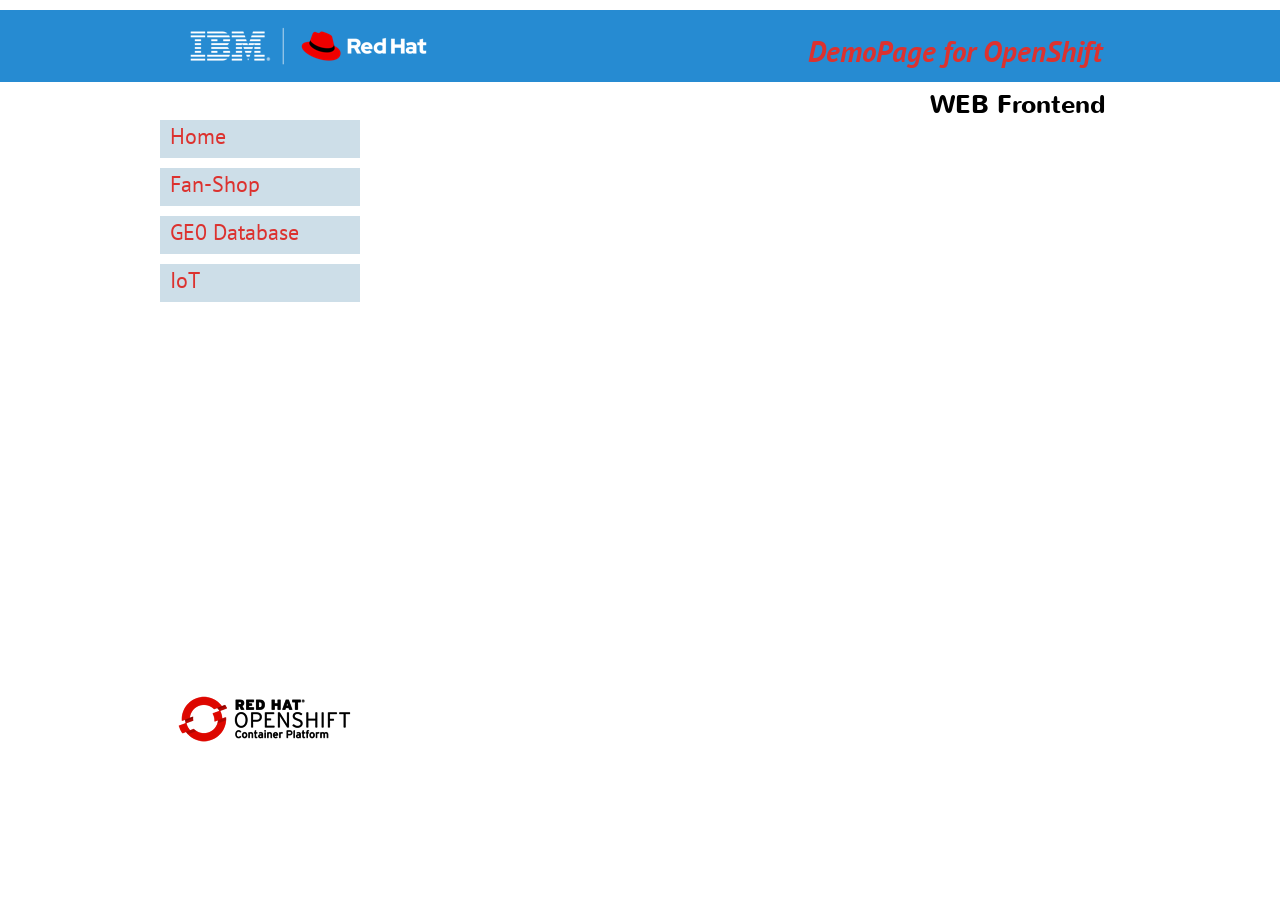
==== commit f9df1e4c: "new" ====
--- a/fan-shop.html
+++ b/fan-shop.html
@@ -5,58 +5,55 @@
 <title>Fan-Shop</title>
 <meta name="referrer" content="same-origin">
 <meta name="viewport" content="width=960">
-<style>body{-webkit-text-size-adjust:none}@font-face{font-family:"PT Sans";src:url('css/PT_Sans-Web-Regular.woff2') format('woff2'),url('css/PT_Sans-Web-Regular.woff') format('woff');font-weight:400}@font-face{font-family:"Muli";src:url('css/Muli-Regular.woff2') format('woff2'),url('css/Muli-Regular.woff') format('woff');font-weight:400}body>div{font-size:0}p, span,h1,h2,h3,h4,h5,h6{margin:0;word-spacing:normal;word-wrap:break-word;-ms-word-wrap:break-word;pointer-events:auto}sup{font-size:inherit;vertical-align:baseline;position:relative;top:-0.4em}sub{font-size:inherit;vertical-align:baseline;position:relative;top:0.4em}ul{display:block;word-spacing:normal;word-wrap:break-word;list-style-type:none;padding:0;margin:0;-moz-padding-start:0;-khtml-padding-start:0;-webkit-padding-start:0;-o-padding-start:0;-padding-start:0;-webkit-margin-before:0;-webkit-margin-after:0}li{display:block}li p{-webkit-touch-callout:none;-webkit-user-select:none;-khtml-user-select:none;-moz-user-select:none;-ms-user-select:none;-o-user-select:none;user-select:none}form{display:inline-block}a{text-decoration:inherit;color:inherit;-webkit-tap-highlight-color:rgba(0,0,0,0)}textarea{resize:none}.shm-l{float:left;clear:left}.shm-r{float:right;clear:right}.whitespacefix{word-spacing:-1px}html{font-family:sans-serif;-ms-text-size-adjust:100%;-webkit-text-size-adjust:100%}body{font-size:0;margin:0}audio,video{display:inline-block;vertical-align:baseline}audio:not([controls]){display:none;height:0}[hidden],template{display:none}a{background:0 0;outline:0}b,strong{font-weight:700}dfn{font-style:italic}h1,h2,h3,h4,h5,h6{font-size:1em;line-height:1;margin:0 0}img{border:0}svg:not(:root){overflow:hidden}button,input,optgroup,select,textarea{color:inherit;font:inherit;margin:0}button{overflow:visible}button,select{text-transform:none}button,html input[type=button],input[type=submit]{-webkit-appearance:button;cursor:pointer;box-sizing:border-box;white-space:normal}input[type=password],input[type=text],textarea{-webkit-appearance:none;appearance:none;box-sizing:border-box}button[disabled],html input[disabled]{cursor:default}button::-moz-focus-inner,input::-moz-focus-inner{border:0;padding:0}input{line-height:normal;border-radius:0}input[type=checkbox],input[type=radio]{box-sizing:border-box;padding:0}input[type=number]::-webkit-inner-spin-button,input[type=number]::-webkit-outer-spin-button{height:auto}input[type=search]{-webkit-appearance:textfield;-moz-box-sizing:content-box;-webkit-box-sizing:content-box;box-sizing:content-box}input[type=search]::-webkit-search-cancel-button,input[type=search]::-webkit-search-decoration{-webkit-appearance:none}textarea{overflow:auto;box-sizing:border-box;border-color:#ddd}optgroup{font-weight:700}table{border-collapse:collapse;border-spacing:0}td,th{padding:0}:-webkit-full-screen-ancestor:not(iframe){-webkit-clip-path:initial!important}
+<style>body{-webkit-text-size-adjust:none}@font-face{font-family:"PT Sans";src:url('css/PT_Sans-Web-Regular.woff2') format('woff2'),url('css/PT_Sans-Web-Regular.woff') format('woff');font-weight:400}@font-face{font-family:"Nunito";src:url('css/Nunito-Bold.woff2') format('woff2'),url('css/Nunito-Bold.woff') format('woff');font-weight:700}@font-face{font-family:"Muli";src:url('css/Muli-Regular.woff2') format('woff2'),url('css/Muli-Regular.woff') format('woff');font-weight:400}@font-face{font-family:"PT Sans";src:url('css/PT_Sans-Web-BoldItalic.woff2') format('woff2'),url('css/PT_Sans-Web-BoldItalic.woff') format('woff');font-weight:700;font-style:italic}body>div{font-size:0}p, span,h1,h2,h3,h4,h5,h6{margin:0;word-spacing:normal;word-wrap:break-word;-ms-word-wrap:break-word;pointer-events:auto}sup{font-size:inherit;vertical-align:baseline;position:relative;top:-0.4em}sub{font-size:inherit;vertical-align:baseline;position:relative;top:0.4em}ul{display:block;word-spacing:normal;word-wrap:break-word;list-style-type:none;padding:0;margin:0;-moz-padding-start:0;-khtml-padding-start:0;-webkit-padding-start:0;-o-padding-start:0;-padding-start:0;-webkit-margin-before:0;-webkit-margin-after:0}li{display:block}li p{-webkit-touch-callout:none;-webkit-user-select:none;-khtml-user-select:none;-moz-user-select:none;-ms-user-select:none;-o-user-select:none;user-select:none}form{display:inline-block}a{text-decoration:inherit;color:inherit;-webkit-tap-highlight-color:rgba(0,0,0,0)}textarea{resize:none}.shm-l{float:left;clear:left}.shm-r{float:right;clear:right}.whitespacefix{word-spacing:-1px}html{font-family:sans-serif;-ms-text-size-adjust:100%;-webkit-text-size-adjust:100%}body{font-size:0;margin:0}audio,video{display:inline-block;vertical-align:baseline}audio:not([controls]){display:none;height:0}[hidden],template{display:none}a{background:0 0;outline:0}b,strong{font-weight:700}dfn{font-style:italic}h1,h2,h3,h4,h5,h6{font-size:1em;line-height:1;margin:0 0}img{border:0}svg:not(:root){overflow:hidden}button,input,optgroup,select,textarea{color:inherit;font:inherit;margin:0}button{overflow:visible}button,select{text-transform:none}button,html input[type=button],input[type=submit]{-webkit-appearance:button;cursor:pointer;box-sizing:border-box;white-space:normal}input[type=password],input[type=text],textarea{-webkit-appearance:none;appearance:none;box-sizing:border-box}button[disabled],html input[disabled]{cursor:default}button::-moz-focus-inner,input::-moz-focus-inner{border:0;padding:0}input{line-height:normal;border-radius:0}input[type=checkbox],input[type=radio]{box-sizing:border-box;padding:0}input[type=number]::-webkit-inner-spin-button,input[type=number]::-webkit-outer-spin-button{height:auto}input[type=search]{-webkit-appearance:textfield;-moz-box-sizing:content-box;-webkit-box-sizing:content-box;box-sizing:content-box}input[type=search]::-webkit-search-cancel-button,input[type=search]::-webkit-search-decoration{-webkit-appearance:none}textarea{overflow:auto;box-sizing:border-box;border-color:#ddd}optgroup{font-weight:700}table{border-collapse:collapse;border-spacing:0}td,th{padding:0}:-webkit-full-screen-ancestor:not(iframe){-webkit-clip-path:initial!important}
 html { -webkit-font-smoothing: antialiased; -moz-osx-font-smoothing: grayscale; }.menu-content{cursor:pointer;position:relative}li{-webkit-tap-highlight-color:rgba(0,0,0,0)}
-#b{background-color:#fff}.v6{display:block;*display:block;zoom:1;vertical-align:top}.ps13{margin-top:10px;top:0;position:-webkit-sticky;position:-moz-sticky;position:-o-sticky;position:-ms-sticky;position:sticky}.s14{width:100%;min-width:960px;min-height:292px}.c10{z-index:1;pointer-events:none}.ps14{display:inline-block;width:0;height:0}.v7{display:inline-block;*display:inline;zoom:1;vertical-align:top}.ps15{position:relative;margin-top:0}.s15{width:100%;min-width:960px;min-height:72px}.c11{z-index:2;border:0;background-color:#268bd2}.ps16{position:relative;margin-top:15px}.s16{min-width:960px;width:960px;margin-left:auto;margin-right:auto}.v8{display:inline-block;*display:inline;zoom:1;vertical-align:top;overflow:hidden}.ps17{position:relative;margin-left:768px;margin-top:0}.s17{min-width:192px;width:192px;min-height:57px;height:57px}.c12{z-index:3;pointer-events:auto}.p4{padding-top:0;text-indent:0;padding-bottom:0;padding-right:0;text-align:left}.f4{font-family:"PT Sans";font-size:29px;font-weight:400;font-style:normal;text-decoration:none;text-transform:none;color:#dc322f;background-color:initial;line-height:52px;letter-spacing:normal;text-shadow:none}.ps18{position:relative;margin-left:0;margin-top:0}.s18{min-width:952px;width:952px;min-height:220px}.v9{display:inline-block;*display:inline;zoom:1;vertical-align:top;overflow:visible}.ps19{position:relative;margin-left:0;margin-top:38px}.s19{min-width:200px;width:200px;min-height:182px;height:182px}.c14{pointer-events:auto}.v10{display:inline-block;*display:inline-block;zoom:1;vertical-align:top}.m2{padding:0px 0px 0px 0px}.ml2{outline:0}.s20{min-width:200px;width:200px;min-height:38px;height:38px}.mcv2{display:inline-block}.s21{min-width:200px;width:200px;min-height:38px}.c15{pointer-events:none;border:0;background-color:#cddee8}.s22{min-width:200px;width:200px;min-height:37px;height:37px}.p5{padding-top:0;text-indent:10px;padding-bottom:0;padding-right:0;text-align:left}.f5{font-family:"PT Sans";font-size:22px;font-weight:400;font-style:normal;text-decoration:none;text-transform:none;color:#dc322f;background-color:initial;line-height:32px;letter-spacing:normal;text-shadow:none}.ps20{position:relative;margin-left:0;margin-top:10px}.ps21{position:relative;margin-left:23px;margin-top:0}.s23{min-width:729px;width:729px;min-height:48px;height:48px}.p6{padding-top:0;text-indent:0;padding-bottom:0;padding-right:0;text-align:right}.f6{font-family:Muli;font-size:25px;font-weight:400;font-style:normal;text-decoration:none;text-transform:none;color:#000;background-color:initial;line-height:44px;letter-spacing:normal;text-shadow:none}.ps22{position:relative;margin-top:-301px}.s24{pointer-events:none;min-width:960px;width:960px;margin-left:auto;margin-right:auto}.s25{min-width:296px;width:296px;min-height:90px;height:90px}.c16{z-index:6;pointer-events:auto}.i5{position:absolute;left:0;width:296px;height:88px;top:1px;border:0}.i6{left:0;width:296px;height:88px;top:1px;display:inline-block;-webkit-transform:translate3d(0,0,0)}.ps23{position:relative;margin-top:29px}.ps24{position:relative;margin-left:7px;margin-top:0}.s26{min-width:953px;width:953px;min-height:501px}.ps25{position:relative;margin-left:0;margin-top:315px}.s27{min-width:193px;width:193px;min-height:186px;height:186px}.c17{z-index:7;pointer-events:auto}.i7{position:absolute;left:4px;width:186px;height:186px;top:0;border:0}.i8{left:4px;width:186px;height:186px;top:0;display:inline-block;-webkit-transform:translate3d(0,0,0)}.s28{min-width:737px;width:737px;min-height:471px}.c18{z-index:8;pointer-events:auto}.wrapper{font-size:15px;line-height:1.4;height:471px}.wrapper div, .wrapper p, .wrapper a{font-size:15px;line-height:1.4}.wrapper input{font-size:15px;line-height:1.4;margin:3px 2px 3px 2px}.c19{display:inline-block;position:relative;margin-left:0;margin-top:0}.menu-device{background-color:rgb(0,0,0);display:none}</style>
+#b{background-color:#fff}.v6{display:block;*display:block;zoom:1;vertical-align:top}.ps13{margin-top:10px;top:0;position:-webkit-sticky;position:-moz-sticky;position:-o-sticky;position:-ms-sticky;position:sticky}.s14{width:100%;min-width:960px;min-height:292px}.c11{z-index:1;pointer-events:none}.ps14{display:inline-block;width:0;height:0}.v7{display:inline-block;*display:inline;zoom:1;vertical-align:top}.ps15{position:relative;margin-top:0}.s15{width:100%;min-width:960px;min-height:72px}.c12{z-index:2;border:0;background-color:#268bd2}.ps16{position:relative;margin-top:-57px}.s16{min-width:960px;width:960px;margin-left:auto;margin-right:auto}.ps17{position:relative;margin-left:0;margin-top:0}.s17{min-width:960px;width:960px;min-height:277px}.v8{display:inline-block;*display:inline;zoom:1;vertical-align:top;overflow:visible}.ps18{position:relative;margin-left:0;margin-top:95px}.s18{min-width:200px;width:200px;min-height:182px;height:182px}.c14{pointer-events:auto}.v9{display:inline-block;*display:inline-block;zoom:1;vertical-align:top}.m2{padding:0px 0px 0px 0px}.ml2{outline:0}.s19{min-width:200px;width:200px;min-height:38px;height:38px}.mcv2{display:inline-block}.s20{min-width:200px;width:200px;min-height:38px}.c15{pointer-events:none;border:0;background-color:#cddee8}.v10{display:inline-block;*display:inline;zoom:1;vertical-align:top;overflow:hidden}.s21{min-width:200px;width:200px;min-height:37px;height:37px}.p4{padding-top:0;text-indent:10px;padding-bottom:0;padding-right:0;text-align:left}.f5{font-family:"PT Sans";font-size:22px;font-weight:400;font-style:normal;text-decoration:none;text-transform:none;color:#dc322f;background-color:initial;line-height:32px;letter-spacing:normal;text-shadow:none}.ps19{position:relative;margin-left:0;margin-top:10px}.ps20{position:relative;margin-left:23px;margin-top:57px}.s22{min-width:729px;width:729px;min-height:48px;height:48px}.c16{z-index:5;pointer-events:auto}.p5{padding-top:0;padding-bottom:0;text-align:right;text-indent:0;padding-right:0}.f6{font-family:Nunito;font-size:25px;font-weight:700;font-style:normal;text-decoration:none;text-transform:none;color:#000;background-color:initial;line-height:47px;letter-spacing:normal;text-shadow:none}.f7{font-family:Muli;font-size:25px;font-weight:400;font-style:normal;text-decoration:none;text-transform:none;color:#000;background-color:initial;line-height:44px;letter-spacing:normal;text-shadow:none}.ps21{position:relative;margin-left:648px;margin-top:-277px}.s23{min-width:312px;width:312px;min-height:104px;height:104px}.c17{z-index:3;pointer-events:auto}.p6{padding-top:0;text-indent:0;padding-bottom:0;padding-right:0;text-align:left}.f8{font-family:"PT Sans";font-size:29px;font-weight:700;font-style:italic;text-decoration:none;text-transform:none;color:#dc322f;background-color:initial;line-height:52px;letter-spacing:normal;text-shadow:none}.ps22{position:relative;margin-top:-301px}.s24{pointer-events:none;min-width:960px;width:960px;margin-left:auto;margin-right:auto}.s25{min-width:296px;width:296px;min-height:90px;height:90px}.c18{z-index:6;pointer-events:auto}.i5{position:absolute;left:0;width:296px;height:88px;top:1px;border:0}.i6{left:0;width:296px;height:88px;top:1px;display:inline-block;-webkit-transform:translate3d(0,0,0)}.ps23{position:relative;margin-top:44px}.ps24{position:relative;margin-left:7px;margin-top:0}.s26{min-width:953px;width:953px;min-height:677px}.ps25{position:relative;margin-left:0;margin-top:491px}.s27{min-width:193px;width:193px;min-height:186px;height:186px}.c19{z-index:7;pointer-events:auto}.i7{position:absolute;left:4px;width:186px;height:186px;top:0;border:0}.i8{left:4px;width:186px;height:186px;top:0;display:inline-block;-webkit-transform:translate3d(0,0,0)}.ps26{position:relative;margin-left:23px;margin-top:0}.s28{min-width:737px;width:737px;min-height:620px;height:620px}.c20{z-index:8;pointer-events:auto}.wrapper{font-size:15px;line-height:1.4;height:620px}.wrapper div, .wrapper p, .wrapper a{font-size:15px;line-height:1.4}.wrapper input{font-size:15px;line-height:1.4;margin:3px 2px 3px 2px}.c21{display:inline-block;position:relative;margin-left:0;margin-top:0}.menu-device{background-color:rgb(0,0,0);display:none}</style>
 <link rel="shortcut icon" type="image/x-icon" href="favicon.ico">
-<link rel="apple-touch-icon" sizes="180x180" href="apple-touch-icon-20200422114328.png">
-<meta name="msapplication-TileImage" content="mstile-144x144-20200422114328.png">
+<link rel="apple-touch-icon" sizes="180x180" href="apple-touch-icon-20200608203014.png">
+<meta name="msapplication-TileImage" content="mstile-144x144-20200608203014.png">
 <link rel="manifest" href="manifest.json" crossOrigin="use-credentials">
-<link as="style" onload="this.onload=null;this.rel='stylesheet'" rel="preload" href="css/site.20200422114328.css">
-<noscript><link rel="stylesheet" href="css/site.20200422114328.css"></noscript>
+<link as="style" onload="this.onload=null;this.rel='stylesheet'" rel="preload" href="css/site.20200608203014.css">
+<noscript><link rel="stylesheet" href="css/site.20200608203014.css"></noscript>
 <!--[if lte IE 7]>
-<link rel="stylesheet" href="css/site.20200422114328-lteIE7.css" type="text/css">
+<link rel="stylesheet" href="css/site.20200608203014-lteIE7.css" type="text/css">
 <![endif]-->
 <script>!function(t){var e=!1;try{e=t.document.createElement("link").relList.supports("preload")}catch(t){}if(!e)for(var n=t.document.getElementsByTagName("link"),a=0;a<n.length;a++){var o=n[a];"preload"===o.rel&&"style"===o.getAttribute("as")&&function(t){function e(){if(!t.getAttribute("data-l")){t.setAttribute("data-l",!0),t.addEventListener?t.removeEventListener("load",e):t.attachEvent&&t.detachEvent("onload",e),t.setAttribute("onload",null),t.media="all";var n=window.location.hash;n.length>1&&setTimeout(function(){var t=document.querySelectorAll('[name="'+n.slice(1)+'"]')[0],e=0;if(t.offsetParent)do{e+=t.offsetTop}while(t=t.offsetParent);window.scrollTo(0,e)},100)}}t.addEventListener?t.addEventListener("load",e):t.attachEvent&&t.attachEvent("onload",e),setTimeout(function(){t.rel="stylesheet",t.media="nl x"}),setTimeout(e,3e3)}(o)}}(this);
 </script>
 </head>
 <body id="b">
-<div class="v6 ps13 s14 c10">
+<div class="v6 ps13 s14 c11">
 <div class="ps14">
 </div>
-<div class="v7 ps15 s15 c11">
+<div class="v7 ps15 s15 c12"></div>
 <div class="ps16 v6 s16">
-<div class="v8 ps17 s17 c12">
-<p class="p4 f4">DemoPage for</p>
-</div>
-</div>
-</div>
-<div class="ps15 v6 s16">
-<div class="v7 ps18 s18 c13">
-<div class="v9 ps19 s19 c14">
-<ul class="menu-dropdown v10 ps18 s19 m2" id="m1">
-<li class="v7 ps18 s20 mit2">
-<a href="./" class="ml2"><div class="menu-content mcv2"><div class="v7 ps18 s21 c15"><div class="v8 ps18 s22 c14"><p class="p5 f5">Home</p></div></div></div></a>
+<div class="v7 ps17 s17 c13">
+<div class="v8 ps18 s18 c14">
+<ul class="menu-dropdown v9 ps17 s18 m2" id="m1">
+<li class="v7 ps17 s19 mit2">
+<a href="./" class="ml2"><div class="menu-content mcv2"><div class="v7 ps17 s20 c15"><div class="v10 ps17 s21 c14"><p class="p4 f5">Home</p></div></div></div></a>
 </li>
-<li class="v7 ps20 s20 mit2">
-<a href="#" class="ml2"><div class="menu-content mcv2"><div class="v7 ps18 s21 c15"><div class="v8 ps18 s22 c14"><p class="p5 f5">Fan-Shop</p></div></div></div></a>
+<li class="v7 ps19 s19 mit2">
+<a href="#" class="ml2"><div class="menu-content mcv2"><div class="v7 ps17 s20 c15"><div class="v10 ps17 s21 c14"><p class="p4 f5">Fan-Shop</p></div></div></div></a>
 </li>
-<li class="v7 ps20 s20 mit2">
-<a href="ge0-database.html" class="ml2"><div class="menu-content mcv2"><div class="v7 ps18 s21 c15"><div class="v8 ps18 s22 c14"><p class="p5 f5">GE0 Database</p></div></div></div></a>
+<li class="v7 ps19 s19 mit2">
+<a href="ge0-database.html" class="ml2"><div class="menu-content mcv2"><div class="v7 ps17 s20 c15"><div class="v10 ps17 s21 c14"><p class="p4 f5">GE0 Database</p></div></div></div></a>
 </li>
-<li class="v7 ps20 s20 mit2">
-<a href="iot.html" class="ml2"><div class="menu-content mcv2"><div class="v7 ps18 s21 c15"><div class="v8 ps18 s22 c14"><p class="p5 f5">IoT</p></div></div></div></a>
+<li class="v7 ps19 s19 mit2">
+<a href="iot.html" class="ml2"><div class="menu-content mcv2"><div class="v7 ps17 s20 c15"><div class="v10 ps17 s21 c14"><p class="p4 f5">IoT</p></div></div></div></a>
 </li>
 </ul>
 </div>
-<div class="v8 ps21 s23 c14">
-<p class="p6 f6">IBM Customer super tolles Training remote&nbsp;</p>
+<div class="v10 ps20 s22 c16">
+<p class="p5"><span class="f6">WEB Frontend</span><span class="f7">&nbsp;</span></p>
+</div>
+<div class="v10 ps21 s23 c17">
+<p class="p6 f8">DemoPage for OpenShift</p>
 </div>
 </div>
 </div>
 </div>
 <div class="ps22 v6 s24">
-<div class="v7 ps18 s25 c16">
+<div class="v7 ps17 s25 c18">
 <picture class="i6">
 <source srcset="images/ibm_logo-r-_redhat_lockup_horiz_rev_color_rgb-296.png 1x, images/ibm_logo-r-_redhat_lockup_horiz_rev_color_rgb-592.png 2x">
 <img src="images/ibm_logo-r-_redhat_lockup_horiz_rev_color_rgb-296.png" alt="" class="js3 i5">
@@ -65,22 +62,22 @@
 </div>
 <div class="ps23 v6 s24">
 <div class="v7 ps24 s26 c13">
-<div class="v7 ps25 s27 c17">
+<div class="v7 ps25 s27 c19">
 <picture class="i8">
 <source srcset="images/eingesetztes-bild-186.png 1x, images/eingesetztes-bild-372.png 2x">
 <img src="images/eingesetztes-bild-186.png" alt="" class="js4 i7">
 </picture>
 </div>
-<div class="v7 ps21 s28 c18">
+<div class="v7 ps26 s28 c20">
 <div class="wrapper">
-<iframe frameborder="0" src="http://reactshop-alfred.apps-crc.testing" width="100%" height="100%"></iframe>
+<iframe frameborder="0" src="http://alfsshop-alfredsdemo.apps-crc.testing/" width="100%" height="100%"></iframe>
 </div>
 </div>
 </div>
 </div>
-<div class="c19">
+<div class="c21">
 </div>
-<script>!function(){var s=["js/jquery.js","js/jqueryui.js","js/menu.js","js/menu-dropdown-animations.min.js","js/menu-dropdown.20200422114328.js","js/stickyfill.js","js/fan-shop.20200422114328.js"],n={},j=0,e=function(e){var o=new XMLHttpRequest;o.open("GET",s[e],!0),o.onload=function(){if(n[e]=o.responseText,7==++j)for(var t in s){var i=document.createElement("script");i.textContent=n[t],document.body.appendChild(i)}},o.send()};for(var o in s)e(o)}();
+<script>!function(){var s=["js/jquery.js","js/jqueryui.js","js/menu.js","js/menu-dropdown-animations.min.js","js/menu-dropdown.20200608203014.js","js/stickyfill.js","js/fan-shop.20200608203014.js"],n={},j=0,e=function(e){var o=new XMLHttpRequest;o.open("GET",s[e],!0),o.onload=function(){if(n[e]=o.responseText,7==++j)for(var t in s){var i=document.createElement("script");i.textContent=n[t],document.body.appendChild(i)}},o.send()};for(var o in s)e(o)}();
 </script>
 <script type="text/javascript">
 var ver=RegExp(/Mozilla\/5\.0 \(Linux; .; Android ([\d.]+)/).exec(navigator.userAgent);if(ver&&parseFloat(ver[1])<5){document.getElementsByTagName('body')[0].className+=' whitespacefix';}
--- a/css/site.20200608203014.css
+++ b/css/site.20200608203014.css
@@ -0,0 +1,2 @@
+.menu-content{cursor:pointer;position:relative}li{-webkit-tap-highlight-color:rgba(0,0,0,0)}
+@font-face{font-family:"PT Sans";src:url('PT_Sans-Web-Regular.woff2') format('woff2'),url('PT_Sans-Web-Regular.woff') format('woff');font-weight:400}@font-face{font-family:"Nunito";src:url('Nunito-Bold.woff2') format('woff2'),url('Nunito-Bold.woff') format('woff');font-weight:700}@font-face{font-family:"Muli";src:url('Muli-Regular.woff2') format('woff2'),url('Muli-Regular.woff') format('woff');font-weight:400}@font-face{font-family:"PT Sans";src:url('PT_Sans-Web-BoldItalic.woff2') format('woff2'),url('PT_Sans-Web-BoldItalic.woff') format('woff');font-weight:700;font-style:italic}.menu-device{background-color:rgb(0,0,0);display:none}.menu-device{background-color:rgb(0,0,0);display:none}.menu-device{background-color:rgb(0,0,0);display:none}.menu-device{background-color:rgb(0,0,0);display:none}
--- a/css/site.20200608203014.css
+++ b/css/site.20200608203014.css
@@ -0,0 +1,2 @@
+.menu-content{cursor:pointer;position:relative}li{-webkit-tap-highlight-color:rgba(0,0,0,0)}
+@font-face{font-family:"PT Sans";src:url('PT_Sans-Web-Regular.woff2') format('woff2'),url('PT_Sans-Web-Regular.woff') format('woff');font-weight:400}@font-face{font-family:"Nunito";src:url('Nunito-Bold.woff2') format('woff2'),url('Nunito-Bold.woff') format('woff');font-weight:700}@font-face{font-family:"Muli";src:url('Muli-Regular.woff2') format('woff2'),url('Muli-Regular.woff') format('woff');font-weight:400}@font-face{font-family:"PT Sans";src:url('PT_Sans-Web-BoldItalic.woff2') format('woff2'),url('PT_Sans-Web-BoldItalic.woff') format('woff');font-weight:700;font-style:italic}.menu-device{background-color:rgb(0,0,0);display:none}.menu-device{background-color:rgb(0,0,0);display:none}.menu-device{background-color:rgb(0,0,0);display:none}.menu-device{background-color:rgb(0,0,0);display:none}
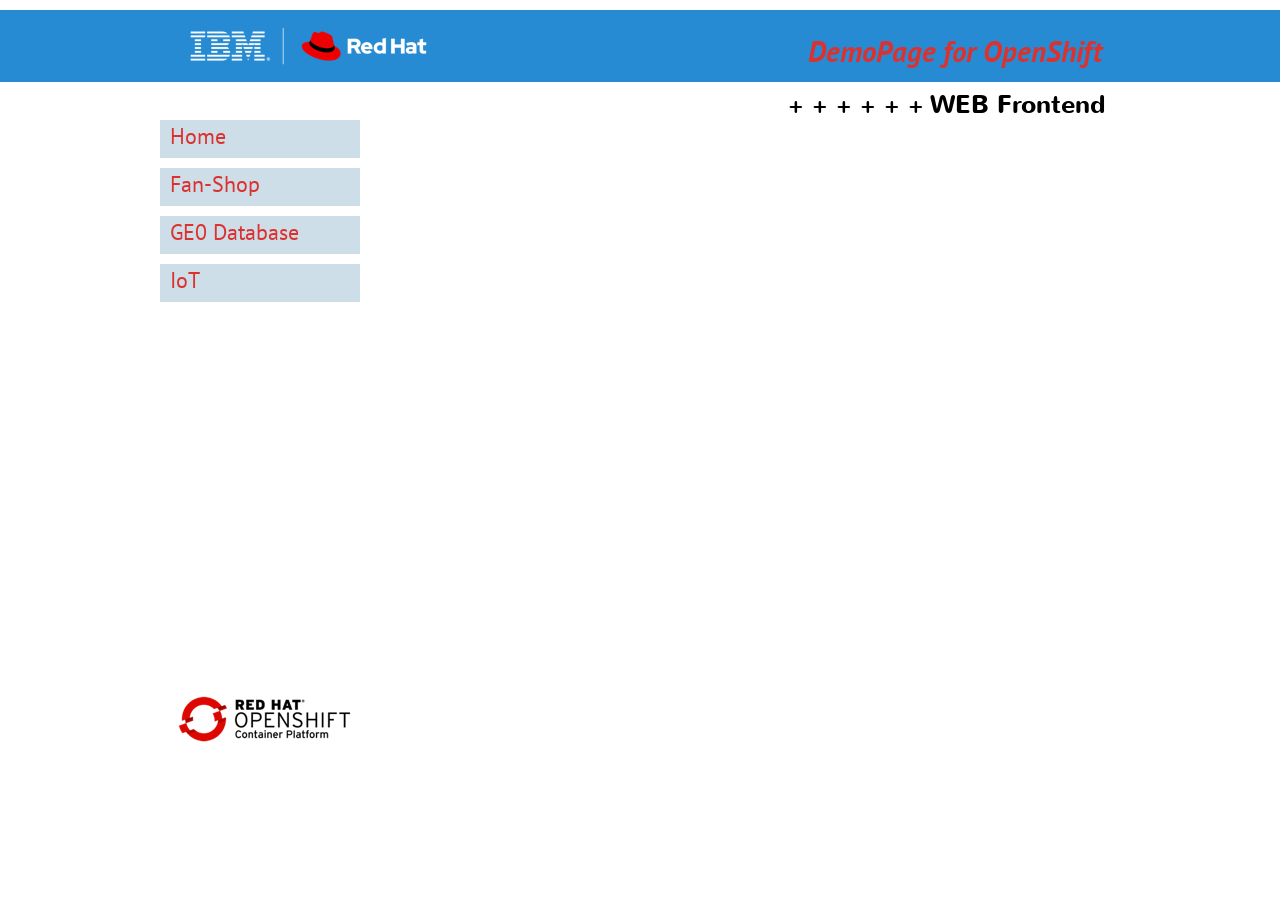
==== commit a2ff3311: "lisbon" ====
--- a/fan-shop.html
+++ b/fan-shop.html
@@ -5,79 +5,85 @@
 <title>Fan-Shop</title>
 <meta name="referrer" content="same-origin">
 <meta name="viewport" content="width=960">
-<style>body{-webkit-text-size-adjust:none}@font-face{font-family:"PT Sans";src:url('css/PT_Sans-Web-Regular.woff2') format('woff2'),url('css/PT_Sans-Web-Regular.woff') format('woff');font-weight:400}@font-face{font-family:"Nunito";src:url('css/Nunito-Bold.woff2') format('woff2'),url('css/Nunito-Bold.woff') format('woff');font-weight:700}@font-face{font-family:"Muli";src:url('css/Muli-Regular.woff2') format('woff2'),url('css/Muli-Regular.woff') format('woff');font-weight:400}@font-face{font-family:"PT Sans";src:url('css/PT_Sans-Web-BoldItalic.woff2') format('woff2'),url('css/PT_Sans-Web-BoldItalic.woff') format('woff');font-weight:700;font-style:italic}body>div{font-size:0}p, span,h1,h2,h3,h4,h5,h6{margin:0;word-spacing:normal;word-wrap:break-word;-ms-word-wrap:break-word;pointer-events:auto}sup{font-size:inherit;vertical-align:baseline;position:relative;top:-0.4em}sub{font-size:inherit;vertical-align:baseline;position:relative;top:0.4em}ul{display:block;word-spacing:normal;word-wrap:break-word;list-style-type:none;padding:0;margin:0;-moz-padding-start:0;-khtml-padding-start:0;-webkit-padding-start:0;-o-padding-start:0;-padding-start:0;-webkit-margin-before:0;-webkit-margin-after:0}li{display:block}li p{-webkit-touch-callout:none;-webkit-user-select:none;-khtml-user-select:none;-moz-user-select:none;-ms-user-select:none;-o-user-select:none;user-select:none}form{display:inline-block}a{text-decoration:inherit;color:inherit;-webkit-tap-highlight-color:rgba(0,0,0,0)}textarea{resize:none}.shm-l{float:left;clear:left}.shm-r{float:right;clear:right}.whitespacefix{word-spacing:-1px}html{font-family:sans-serif;-ms-text-size-adjust:100%;-webkit-text-size-adjust:100%}body{font-size:0;margin:0}audio,video{display:inline-block;vertical-align:baseline}audio:not([controls]){display:none;height:0}[hidden],template{display:none}a{background:0 0;outline:0}b,strong{font-weight:700}dfn{font-style:italic}h1,h2,h3,h4,h5,h6{font-size:1em;line-height:1;margin:0 0}img{border:0}svg:not(:root){overflow:hidden}button,input,optgroup,select,textarea{color:inherit;font:inherit;margin:0}button{overflow:visible}button,select{text-transform:none}button,html input[type=button],input[type=submit]{-webkit-appearance:button;cursor:pointer;box-sizing:border-box;white-space:normal}input[type=password],input[type=text],textarea{-webkit-appearance:none;appearance:none;box-sizing:border-box}button[disabled],html input[disabled]{cursor:default}button::-moz-focus-inner,input::-moz-focus-inner{border:0;padding:0}input{line-height:normal;border-radius:0}input[type=checkbox],input[type=radio]{box-sizing:border-box;padding:0}input[type=number]::-webkit-inner-spin-button,input[type=number]::-webkit-outer-spin-button{height:auto}input[type=search]{-webkit-appearance:textfield;-moz-box-sizing:content-box;-webkit-box-sizing:content-box;box-sizing:content-box}input[type=search]::-webkit-search-cancel-button,input[type=search]::-webkit-search-decoration{-webkit-appearance:none}textarea{overflow:auto;box-sizing:border-box;border-color:#ddd}optgroup{font-weight:700}table{border-collapse:collapse;border-spacing:0}td,th{padding:0}:-webkit-full-screen-ancestor:not(iframe){-webkit-clip-path:initial!important}
+<style>html,body{-webkit-text-zoom:reset !important;-ms-text-size-adjust:none !important;-moz-text-size-adjust:none !important;-webkit-text-size-adjust:none !important}@font-face{font-display:block;font-family:"PT Sans";src:url('css/PT_Sans-Web-Regular.woff2') format('woff2'),url('css/PT_Sans-Web-Regular.woff') format('woff');font-weight:400}@font-face{font-display:block;font-family:"Nunito";src:url('css/Nunito-Bold.woff2') format('woff2'),url('css/Nunito-Bold.woff') format('woff');font-weight:700}@font-face{font-display:block;font-family:"Muli";src:url('css/Muli-Regular.woff2') format('woff2'),url('css/Muli-Regular.woff') format('woff');font-weight:400}@font-face{font-display:block;font-family:"PT Sans";src:url('css/PT_Sans-Web-BoldItalic.woff2') format('woff2'),url('css/PT_Sans-Web-BoldItalic.woff') format('woff');font-weight:700;font-style:italic}body>div{font-size:0}p, span,h1,h2,h3,h4,h5,h6{margin:0;word-spacing:normal;word-wrap:break-word;-ms-word-wrap:break-word;pointer-events:auto;max-height:1000000000px}sup{font-size:inherit;vertical-align:baseline;position:relative;top:-0.4em}sub{font-size:inherit;vertical-align:baseline;position:relative;top:0.4em}ul{display:block;word-spacing:normal;word-wrap:break-word;list-style-type:none;padding:0;margin:0;-moz-padding-start:0;-khtml-padding-start:0;-webkit-padding-start:0;-o-padding-start:0;-padding-start:0;-webkit-margin-before:0;-webkit-margin-after:0}li{display:block;white-space:normal}li p{-webkit-touch-callout:none;-webkit-user-select:none;-khtml-user-select:none;-moz-user-select:none;-ms-user-select:none;-o-user-select:none;user-select:none}form{display:inline-block}a{text-decoration:inherit;color:inherit;-webkit-tap-highlight-color:rgba(0,0,0,0)}textarea{resize:none}.shm-l{float:left;clear:left}.shm-r{float:right;clear:right}.whitespacefix{word-spacing:-1px}html{font-family:sans-serif}body{font-size:0;margin:0}audio,video{display:inline-block;vertical-align:baseline}audio:not([controls]){display:none;height:0}[hidden],template{display:none}a{background:0 0;outline:0}b,strong{font-weight:700}dfn{font-style:italic}h1,h2,h3,h4,h5,h6{font-size:1em;line-height:1;margin:0}img{border:0}svg:not(:root){overflow:hidden}button,input,optgroup,select,textarea{color:inherit;font:inherit;margin:0}button{overflow:visible}button,select{text-transform:none}button,html input[type=button],input[type=submit]{-webkit-appearance:button;cursor:pointer;box-sizing:border-box;white-space:normal}input[type=password],input[type=text],textarea{-webkit-appearance:none;appearance:none;box-sizing:border-box}button[disabled],html input[disabled]{cursor:default}button::-moz-focus-inner,input::-moz-focus-inner{border:0;padding:0}input{line-height:normal;border-radius:0}input[type=checkbox],input[type=radio]{box-sizing:border-box;padding:0}input[type=number]::-webkit-inner-spin-button,input[type=number]::-webkit-outer-spin-button{height:auto}input[type=search]{-webkit-appearance:textfield;-moz-box-sizing:content-box;-webkit-box-sizing:content-box;box-sizing:content-box}input[type=search]::-webkit-search-cancel-button,input[type=search]::-webkit-search-decoration{-webkit-appearance:none}textarea{overflow:auto;box-sizing:border-box;border-color:#ddd}optgroup{font-weight:700}table{border-collapse:collapse;border-spacing:0}td,th{padding:0}:-webkit-full-screen-ancestor:not(iframe){-webkit-clip-path:initial !important}
 html { -webkit-font-smoothing: antialiased; -moz-osx-font-smoothing: grayscale; }.menu-content{cursor:pointer;position:relative}li{-webkit-tap-highlight-color:rgba(0,0,0,0)}
-#b{background-color:#fff}.v6{display:block;*display:block;zoom:1;vertical-align:top}.ps13{margin-top:10px;top:0;position:-webkit-sticky;position:-moz-sticky;position:-o-sticky;position:-ms-sticky;position:sticky}.s14{width:100%;min-width:960px;min-height:292px}.c11{z-index:1;pointer-events:none}.ps14{display:inline-block;width:0;height:0}.v7{display:inline-block;*display:inline;zoom:1;vertical-align:top}.ps15{position:relative;margin-top:0}.s15{width:100%;min-width:960px;min-height:72px}.c12{z-index:2;border:0;background-color:#268bd2}.ps16{position:relative;margin-top:-57px}.s16{min-width:960px;width:960px;margin-left:auto;margin-right:auto}.ps17{position:relative;margin-left:0;margin-top:0}.s17{min-width:960px;width:960px;min-height:277px}.v8{display:inline-block;*display:inline;zoom:1;vertical-align:top;overflow:visible}.ps18{position:relative;margin-left:0;margin-top:95px}.s18{min-width:200px;width:200px;min-height:182px;height:182px}.c14{pointer-events:auto}.v9{display:inline-block;*display:inline-block;zoom:1;vertical-align:top}.m2{padding:0px 0px 0px 0px}.ml2{outline:0}.s19{min-width:200px;width:200px;min-height:38px;height:38px}.mcv2{display:inline-block}.s20{min-width:200px;width:200px;min-height:38px}.c15{pointer-events:none;border:0;background-color:#cddee8}.v10{display:inline-block;*display:inline;zoom:1;vertical-align:top;overflow:hidden}.s21{min-width:200px;width:200px;min-height:37px;height:37px}.p4{padding-top:0;text-indent:10px;padding-bottom:0;padding-right:0;text-align:left}.f5{font-family:"PT Sans";font-size:22px;font-weight:400;font-style:normal;text-decoration:none;text-transform:none;color:#dc322f;background-color:initial;line-height:32px;letter-spacing:normal;text-shadow:none}.ps19{position:relative;margin-left:0;margin-top:10px}.ps20{position:relative;margin-left:23px;margin-top:57px}.s22{min-width:729px;width:729px;min-height:48px;height:48px}.c16{z-index:5;pointer-events:auto}.p5{padding-top:0;padding-bottom:0;text-align:right;text-indent:0;padding-right:0}.f6{font-family:Nunito;font-size:25px;font-weight:700;font-style:normal;text-decoration:none;text-transform:none;color:#000;background-color:initial;line-height:47px;letter-spacing:normal;text-shadow:none}.f7{font-family:Muli;font-size:25px;font-weight:400;font-style:normal;text-decoration:none;text-transform:none;color:#000;background-color:initial;line-height:44px;letter-spacing:normal;text-shadow:none}.ps21{position:relative;margin-left:648px;margin-top:-277px}.s23{min-width:312px;width:312px;min-height:104px;height:104px}.c17{z-index:3;pointer-events:auto}.p6{padding-top:0;text-indent:0;padding-bottom:0;padding-right:0;text-align:left}.f8{font-family:"PT Sans";font-size:29px;font-weight:700;font-style:italic;text-decoration:none;text-transform:none;color:#dc322f;background-color:initial;line-height:52px;letter-spacing:normal;text-shadow:none}.ps22{position:relative;margin-top:-301px}.s24{pointer-events:none;min-width:960px;width:960px;margin-left:auto;margin-right:auto}.s25{min-width:296px;width:296px;min-height:90px;height:90px}.c18{z-index:6;pointer-events:auto}.i5{position:absolute;left:0;width:296px;height:88px;top:1px;border:0}.i6{left:0;width:296px;height:88px;top:1px;display:inline-block;-webkit-transform:translate3d(0,0,0)}.ps23{position:relative;margin-top:44px}.ps24{position:relative;margin-left:7px;margin-top:0}.s26{min-width:953px;width:953px;min-height:677px}.ps25{position:relative;margin-left:0;margin-top:491px}.s27{min-width:193px;width:193px;min-height:186px;height:186px}.c19{z-index:7;pointer-events:auto}.i7{position:absolute;left:4px;width:186px;height:186px;top:0;border:0}.i8{left:4px;width:186px;height:186px;top:0;display:inline-block;-webkit-transform:translate3d(0,0,0)}.ps26{position:relative;margin-left:23px;margin-top:0}.s28{min-width:737px;width:737px;min-height:620px;height:620px}.c20{z-index:8;pointer-events:auto}.wrapper{font-size:15px;line-height:1.4;height:620px}.wrapper div, .wrapper p, .wrapper a{font-size:15px;line-height:1.4}.wrapper input{font-size:15px;line-height:1.4;margin:3px 2px 3px 2px}.c21{display:inline-block;position:relative;margin-left:0;margin-top:0}.menu-device{background-color:rgb(0,0,0);display:none}</style>
+#b{background-color:#fff}.v6{display:block;*display:block;zoom:1;vertical-align:top}.ps14{margin-top:10px;top:0;position:-webkit-sticky;position:-moz-sticky;position:-o-sticky;position:-ms-sticky;position:sticky}.s18{width:100%;min-width:960px;min-height:292px}.c15{z-index:1;pointer-events:none}.ps15{display:inline-block;width:0;height:0}.v7{display:inline-block;*display:inline;zoom:1;vertical-align:top}.ps16{position:relative;margin-top:0}.s19{width:100%;min-width:960px;min-height:72px}.c16{z-index:2;border:0;background-color:#268bd2;background-clip:padding-box}.ps17{position:relative;margin-top:-57px}.s20{min-width:960px;width:960px;margin-left:auto;margin-right:auto}.ps18{position:relative;margin-left:0;margin-top:0}.s21{min-width:960px;width:960px;min-height:277px}.v8{display:inline-block;*display:inline;zoom:1;vertical-align:top;overflow:visible}.ps19{position:relative;margin-left:0;margin-top:95px}.s22{min-width:200px;width:200px;min-height:182px;height:182px}.c18{pointer-events:auto}.v9{display:inline-block;*display:inline-block;zoom:1;vertical-align:top}.m2{padding:0px 0px 0px 0px}.ml2{outline:0}.s23{min-width:200px;width:200px;min-height:38px;height:38px}.mcv2{display:inline-block}.s24{min-width:200px;width:200px;min-height:38px}.c19{pointer-events:none;border:0;background-color:#cddee8;background-clip:padding-box}.v10{display:inline-block;*display:inline;zoom:1;vertical-align:top;overflow:hidden}.s25{min-width:200px;width:200px;min-height:37px;height:37px}.p4{padding-top:0;text-indent:10px;padding-bottom:0;padding-right:0;text-align:left}.f5{font-family:"PT Sans";font-size:22px;font-weight:400;font-style:normal;text-decoration:none;text-transform:none;color:#dc322f;background-color:initial;line-height:32px;letter-spacing:normal;text-shadow:none}.ps20{position:relative;margin-left:0;margin-top:10px}.c20{pointer-events:none;border:0;background-color:#cddee8;background-clip:padding-box}.c21{pointer-events:none;border:0;background-color:#cddee8;background-clip:padding-box}.c22{pointer-events:none;border:0;background-color:#cddee8;background-clip:padding-box}.ps21{position:relative;margin-left:23px;margin-top:57px}.s26{min-width:729px;width:729px;min-height:48px;height:48px}.c23{z-index:5;pointer-events:auto}.p5{padding-top:0;padding-bottom:0;text-align:right;text-indent:0;padding-right:0}.f6{font-family:Nunito;font-size:25px;font-weight:700;font-style:normal;text-decoration:none;text-transform:none;color:#000;background-color:initial;line-height:47px;letter-spacing:normal;text-shadow:none}.f7{font-family:Muli;font-size:25px;font-weight:400;font-style:normal;text-decoration:none;text-transform:none;color:#000;background-color:initial;line-height:44px;letter-spacing:normal;text-shadow:none}.ps22{position:relative;margin-left:-304px;margin-top:0}.s27{min-width:312px;width:312px;min-height:104px;height:104px}.c24{z-index:3;pointer-events:auto}.p6{padding-top:0;text-indent:0;padding-bottom:0;padding-right:0;text-align:left}.f8{font-family:"PT Sans";font-size:29px;font-weight:700;font-style:italic;text-decoration:none;text-transform:none;color:#dc322f;background-color:initial;line-height:52px;letter-spacing:normal;text-shadow:none}.ps23{position:relative;margin-top:-301px}.s28{pointer-events:none;min-width:960px;width:960px;margin-left:auto;margin-right:auto}.s29{width:296px;margin-left:0}.s30{min-width:296px;width:296px;min-height:90px;height:90px}.c25{z-index:6;pointer-events:auto}.i5{position:absolute;left:0;width:296px;height:88px;top:1px;-webkit-transform:translate3d(0,0,0);border:0}.i6{width:100%;height:100%;display:inline-block;-webkit-transform:translate3d(0,0,0)}.ps24{position:relative;margin-top:44px}.s31{width:953px;margin-left:7px}.s32{min-width:953px;width:953px;min-height:677px}.ps25{position:relative;margin-left:0;margin-top:491px}.s33{min-width:193px;width:193px;min-height:186px;height:186px}.c26{z-index:7;pointer-events:auto}.i7{position:absolute;left:4px;width:186px;height:186px;top:0;-webkit-transform:translate3d(0,0,0);border:0}.ps26{position:relative;margin-left:23px;margin-top:0}.s34{min-width:737px;width:737px;min-height:620px;height:620px}.c27{z-index:8;pointer-events:auto}.wrapper1{font-size:15px;line-height:1.4;height:620px}.wrapper1 div, .wrapper1 p, .wrapper1 a{font-size:15px;line-height:1.4}.wrapper1 input{font-size:15px;line-height:1.4;margin:3px 2px 3px 2px}.c28{display:inline-block;position:relative;margin-left:0;margin-top:0}.menu-device{background-color:rgb(0,0,0);display:none}</style>
 <link rel="shortcut icon" type="image/x-icon" href="favicon.ico">
-<link rel="apple-touch-icon" sizes="180x180" href="apple-touch-icon-20200608203014.png">
-<meta name="msapplication-TileImage" content="mstile-144x144-20200608203014.png">
+<link rel="apple-touch-icon" sizes="180x180" href="images/apple-touch-icon-5326e3.png">
+<meta name="msapplication-TileImage" content="images/mstile-144x144-fb0257.png">
 <link rel="manifest" href="manifest.json" crossOrigin="use-credentials">
-<link as="style" onload="this.onload=null;this.rel='stylesheet'" rel="preload" href="css/site.20200608203014.css">
-<noscript><link rel="stylesheet" href="css/site.20200608203014.css"></noscript>
+<script>function ens(e){e.setAttribute("onload",null),e.media="all",e.rel="stylesheet";var t=window.location.hash;t.length>1&&setTimeout(function(){var e=document.querySelectorAll('[name="'+t.slice(1)+'"]')[0],o=0;if(e.offsetParent)do{o+=e.offsetTop}while(e=e.offsetParent);window.scrollTo(0,o)},100)}
+</script>
+<link as="style" onload="ens(this)" rel="preload" href="css/site.88a428.css">
+<noscript><link rel="stylesheet" href="css/site.88a428.css"></noscript>
 <!--[if lte IE 7]>
-<link rel="stylesheet" href="css/site.20200608203014-lteIE7.css" type="text/css">
+<link rel="stylesheet" href="css/site.88a428-lteIE7.css" type="text/css">
 <![endif]-->
-<script>!function(t){var e=!1;try{e=t.document.createElement("link").relList.supports("preload")}catch(t){}if(!e)for(var n=t.document.getElementsByTagName("link"),a=0;a<n.length;a++){var o=n[a];"preload"===o.rel&&"style"===o.getAttribute("as")&&function(t){function e(){if(!t.getAttribute("data-l")){t.setAttribute("data-l",!0),t.addEventListener?t.removeEventListener("load",e):t.attachEvent&&t.detachEvent("onload",e),t.setAttribute("onload",null),t.media="all";var n=window.location.hash;n.length>1&&setTimeout(function(){var t=document.querySelectorAll('[name="'+n.slice(1)+'"]')[0],e=0;if(t.offsetParent)do{e+=t.offsetTop}while(t=t.offsetParent);window.scrollTo(0,e)},100)}}t.addEventListener?t.addEventListener("load",e):t.attachEvent&&t.attachEvent("onload",e),setTimeout(function(){t.rel="stylesheet",t.media="nl x"}),setTimeout(e,3e3)}(o)}}(this);
+<script>!function(t){var e=!1;try{e=t.document.createElement("link").relList.supports("preload")}catch(t){}if(!e)for(var n=t.document.getElementsByTagName("link"),a=0;a<n.length;a++){var r=n[a];"preload"===r.rel&&"style"===r.getAttribute("as")&&function(t){function e(){t.getAttribute("data-l")||(t.setAttribute("data-l",!0),t.addEventListener?t.removeEventListener("load",e):t.attachEvent&&t.detachEvent("onload",e),ens(t))}t.addEventListener?t.addEventListener("load",e):t.attachEvent&&t.attachEvent("onload",e),setTimeout(function(){t.rel="stylesheet",t.media="nl x"}),setTimeout(e,3e3)}(r)}}(this);
 </script>
 </head>
 <body id="b">
-<div class="v6 ps13 s14 c11">
-<div class="ps14">
+<div class="v6 ps14 s18 c15">
+<div class="ps15">
 </div>
-<div class="v7 ps15 s15 c12"></div>
-<div class="ps16 v6 s16">
-<div class="v7 ps17 s17 c13">
-<div class="v8 ps18 s18 c14">
-<ul class="menu-dropdown v9 ps17 s18 m2" id="m1">
-<li class="v7 ps17 s19 mit2">
-<a href="./" class="ml2"><div class="menu-content mcv2"><div class="v7 ps17 s20 c15"><div class="v10 ps17 s21 c14"><p class="p4 f5">Home</p></div></div></div></a>
+<div class="v7 ps16 s19 c16"></div>
+<div class="ps17 v6 s20">
+<div class="v7 ps18 s21 c17">
+<div class="v8 ps19 s22 c18">
+<ul class="menu-dropdown v9 ps18 s22 m2" id="m1">
+<li class="v7 ps18 s23 mit2">
+<a href="./" class="ml2"><div class="menu-content mcv2"><div class="v7 ps18 s24 c19"><div class="v10 ps18 s25 c18"><p class="p4 f5">Home</p></div></div></div></a>
 </li>
-<li class="v7 ps19 s19 mit2">
-<a href="#" class="ml2"><div class="menu-content mcv2"><div class="v7 ps17 s20 c15"><div class="v10 ps17 s21 c14"><p class="p4 f5">Fan-Shop</p></div></div></div></a>
+<li class="v7 ps20 s23 mit2">
+<a href="#" class="ml2"><div class="menu-content mcv2"><div class="v7 ps18 s24 c20"><div class="v10 ps18 s25 c18"><p class="p4 f5">Fan-Shop</p></div></div></div></a>
 </li>
-<li class="v7 ps19 s19 mit2">
-<a href="ge0-database.html" class="ml2"><div class="menu-content mcv2"><div class="v7 ps17 s20 c15"><div class="v10 ps17 s21 c14"><p class="p4 f5">GE0 Database</p></div></div></div></a>
+<li class="v7 ps20 s23 mit2">
+<a href="ge0-database.html" class="ml2"><div class="menu-content mcv2"><div class="v7 ps18 s24 c21"><div class="v10 ps18 s25 c18"><p class="p4 f5">GE0 Database</p></div></div></div></a>
 </li>
-<li class="v7 ps19 s19 mit2">
-<a href="iot.html" class="ml2"><div class="menu-content mcv2"><div class="v7 ps17 s20 c15"><div class="v10 ps17 s21 c14"><p class="p4 f5">IoT</p></div></div></div></a>
+<li class="v7 ps20 s23 mit2">
+<a href="iot.html" class="ml2"><div class="menu-content mcv2"><div class="v7 ps18 s24 c22"><div class="v10 ps18 s25 c18"><p class="p4 f5">IoT</p></div></div></div></a>
 </li>
 </ul>
 </div>
-<div class="v10 ps20 s22 c16">
-<p class="p5"><span class="f6">WEB Frontend</span><span class="f7">&nbsp;</span></p>
+<div class="v10 ps21 s26 c23">
+<p class="p5"><span class="f6">+ + + + + + WEB Frontend</span><span class="f7">&nbsp;</span></p>
 </div>
-<div class="v10 ps21 s23 c17">
+<div class="v10 ps22 s27 c24">
 <p class="p6 f8">DemoPage for OpenShift</p>
 </div>
 </div>
 </div>
 </div>
-<div class="ps22 v6 s24">
-<div class="v7 ps17 s25 c18">
+<div class="ps23 v6 s28">
+<div class="s29">
+<div class="v7 ps18 s30 c25">
 <picture class="i6">
 <source srcset="images/ibm_logo-r-_redhat_lockup_horiz_rev_color_rgb-296.png 1x, images/ibm_logo-r-_redhat_lockup_horiz_rev_color_rgb-592.png 2x">
-<img src="images/ibm_logo-r-_redhat_lockup_horiz_rev_color_rgb-296.png" alt="" class="js3 i5">
+<img src="images/ibm_logo-r-_redhat_lockup_horiz_rev_color_rgb-296.png" class="js4 i5">
 </picture>
 </div>
 </div>
-<div class="ps23 v6 s24">
-<div class="v7 ps24 s26 c13">
-<div class="v7 ps25 s27 c19">
-<picture class="i8">
+</div>
+<div class="ps24 v6 s28">
+<div class="s31">
+<div class="v7 ps18 s32 c17">
+<div class="v7 ps25 s33 c26">
+<picture class="i6">
 <source srcset="images/eingesetztes-bild-186.png 1x, images/eingesetztes-bild-372.png 2x">
-<img src="images/eingesetztes-bild-186.png" alt="" class="js4 i7">
+<img src="images/eingesetztes-bild-186.png" class="js5 i7">
 </picture>
 </div>
-<div class="v7 ps26 s28 c20">
-<div class="wrapper">
+<div class="v7 ps26 s34 c27">
+<div class="wrapper1">
 <iframe frameborder="0" src="http://alfsshop-alfredsdemo.apps-crc.testing/" width="100%" height="100%"></iframe>
 </div>
 </div>
 </div>
 </div>
-<div class="c21">
 </div>
-<script>!function(){var s=["js/jquery.js","js/jqueryui.js","js/menu.js","js/menu-dropdown-animations.min.js","js/menu-dropdown.20200608203014.js","js/stickyfill.js","js/fan-shop.20200608203014.js"],n={},j=0,e=function(e){var o=new XMLHttpRequest;o.open("GET",s[e],!0),o.onload=function(){if(n[e]=o.responseText,7==++j)for(var t in s){var i=document.createElement("script");i.textContent=n[t],document.body.appendChild(i)}},o.send()};for(var o in s)e(o)}();
+<div class="c28">
+</div>
+<script>dpth="/";!function(){var s=["js/jquery.fdd256.js","js/jqueryui.fdd256.js","js/menu.fdd256.js","js/menu-dropdown-animations.fdd256.js","js/menu-dropdown.88a428.js","js/stickyfill.fdd256.js","js/fan-shop.88a428.js"],n={},j=0,e=function(e){var o=new XMLHttpRequest;o.open("GET",s[e],!0),o.onload=function(){if(n[e]=o.responseText,7==++j)for(var t in s){var i=document.createElement("script");i.textContent=n[t],document.body.appendChild(i)}},o.send()};for(var o in s)e(o)}();
 </script>
 <script type="text/javascript">
 var ver=RegExp(/Mozilla\/5\.0 \(Linux; .; Android ([\d.]+)/).exec(navigator.userAgent);if(ver&&parseFloat(ver[1])<5){document.getElementsByTagName('body')[0].className+=' whitespacefix';}
--- a/css/site.88a428.css
+++ b/css/site.88a428.css
@@ -0,0 +1,2 @@
+.menu-content{cursor:pointer;position:relative}li{-webkit-tap-highlight-color:rgba(0,0,0,0)}
+@font-face{font-display:block;font-family:"PT Sans";src:url('PT_Sans-Web-Regular.woff2') format('woff2'),url('PT_Sans-Web-Regular.woff') format('woff');font-weight:400}@font-face{font-display:block;font-family:"Nunito";src:url('Nunito-Bold.woff2') format('woff2'),url('Nunito-Bold.woff') format('woff');font-weight:700}@font-face{font-display:block;font-family:"Muli";src:url('Muli-Regular.woff2') format('woff2'),url('Muli-Regular.woff') format('woff');font-weight:400}@font-face{font-display:block;font-family:"PT Sans";src:url('PT_Sans-Web-BoldItalic.woff2') format('woff2'),url('PT_Sans-Web-BoldItalic.woff') format('woff');font-weight:700;font-style:italic}.menu-device{background-color:rgb(0,0,0);display:none}.menu-device{background-color:rgb(0,0,0);display:none}.menu-device{background-color:rgb(0,0,0);display:none}.menu-device{background-color:rgb(0,0,0);display:none}
--- a/css/site.88a428.css
+++ b/css/site.88a428.css
@@ -0,0 +1,2 @@
+.menu-content{cursor:pointer;position:relative}li{-webkit-tap-highlight-color:rgba(0,0,0,0)}
+@font-face{font-display:block;font-family:"PT Sans";src:url('PT_Sans-Web-Regular.woff2') format('woff2'),url('PT_Sans-Web-Regular.woff') format('woff');font-weight:400}@font-face{font-display:block;font-family:"Nunito";src:url('Nunito-Bold.woff2') format('woff2'),url('Nunito-Bold.woff') format('woff');font-weight:700}@font-face{font-display:block;font-family:"Muli";src:url('Muli-Regular.woff2') format('woff2'),url('Muli-Regular.woff') format('woff');font-weight:400}@font-face{font-display:block;font-family:"PT Sans";src:url('PT_Sans-Web-BoldItalic.woff2') format('woff2'),url('PT_Sans-Web-BoldItalic.woff') format('woff');font-weight:700;font-style:italic}.menu-device{background-color:rgb(0,0,0);display:none}.menu-device{background-color:rgb(0,0,0);display:none}.menu-device{background-color:rgb(0,0,0);display:none}.menu-device{background-color:rgb(0,0,0);display:none}
